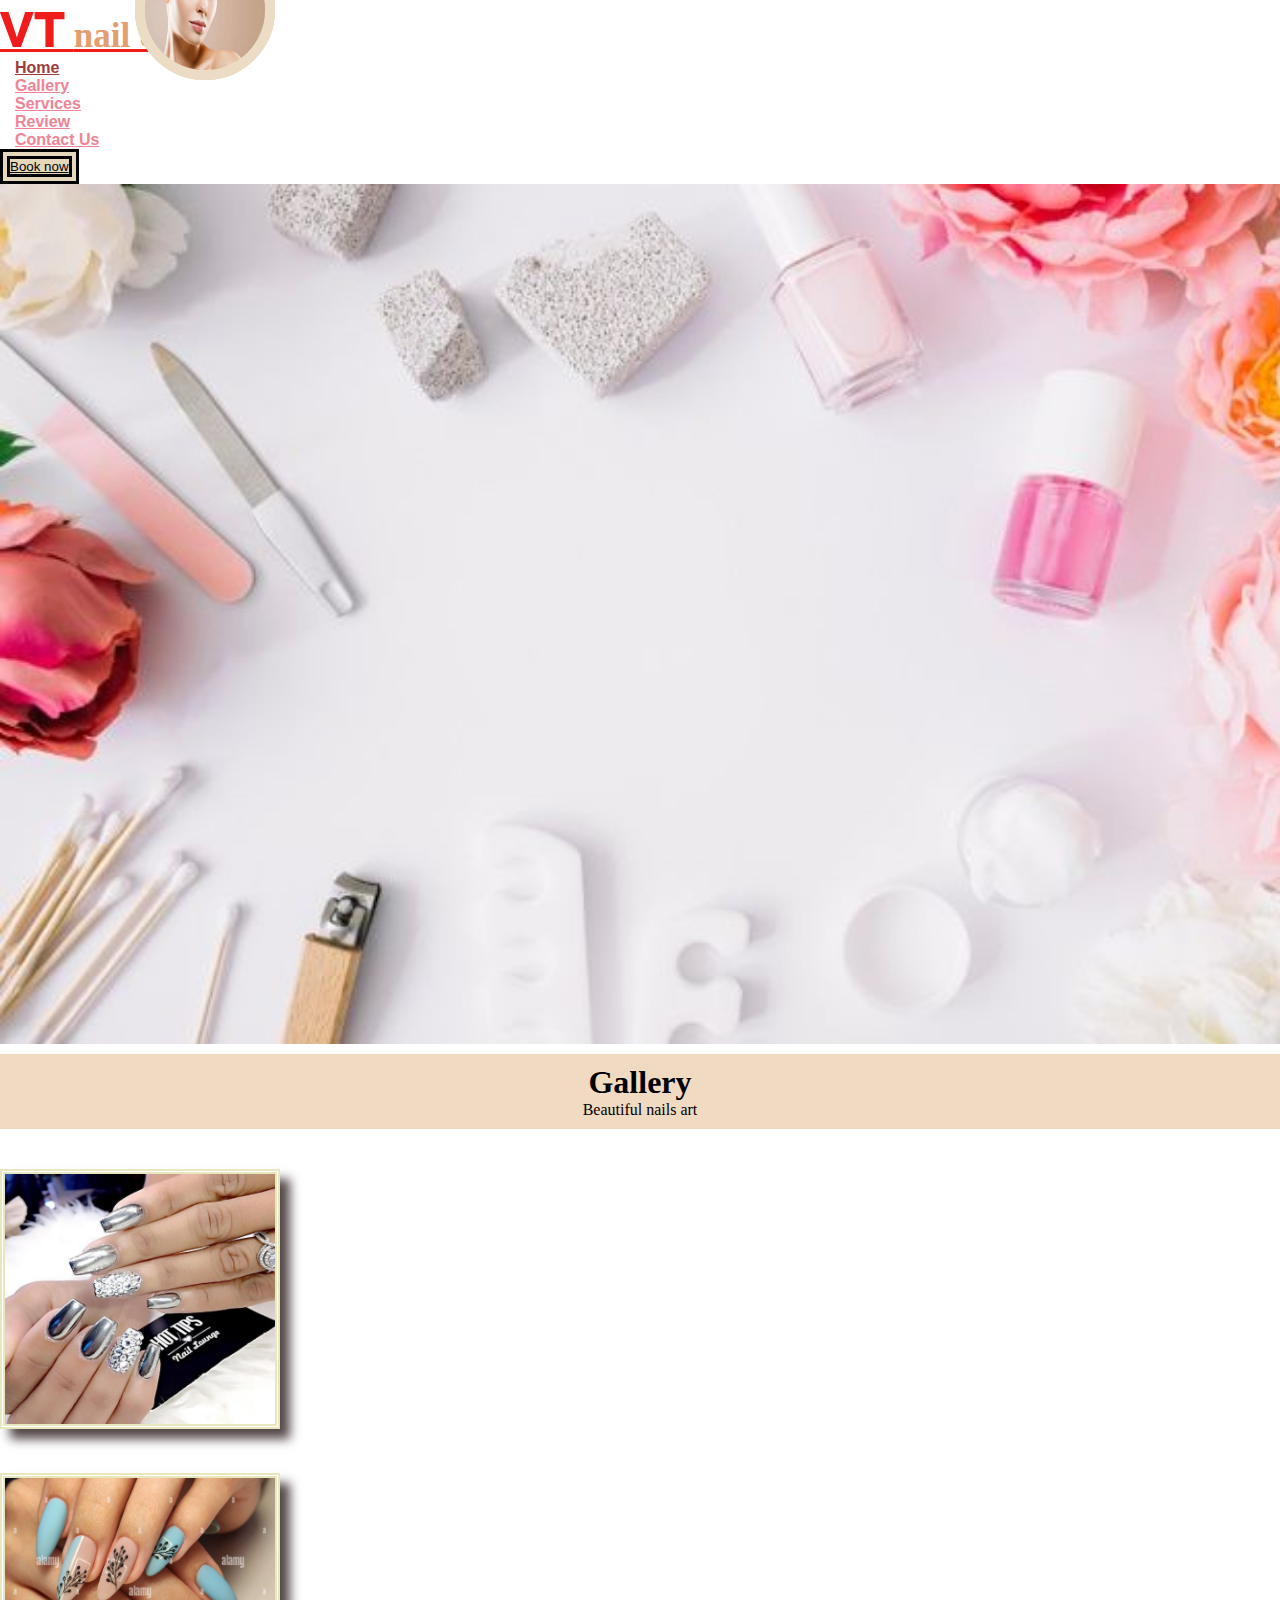
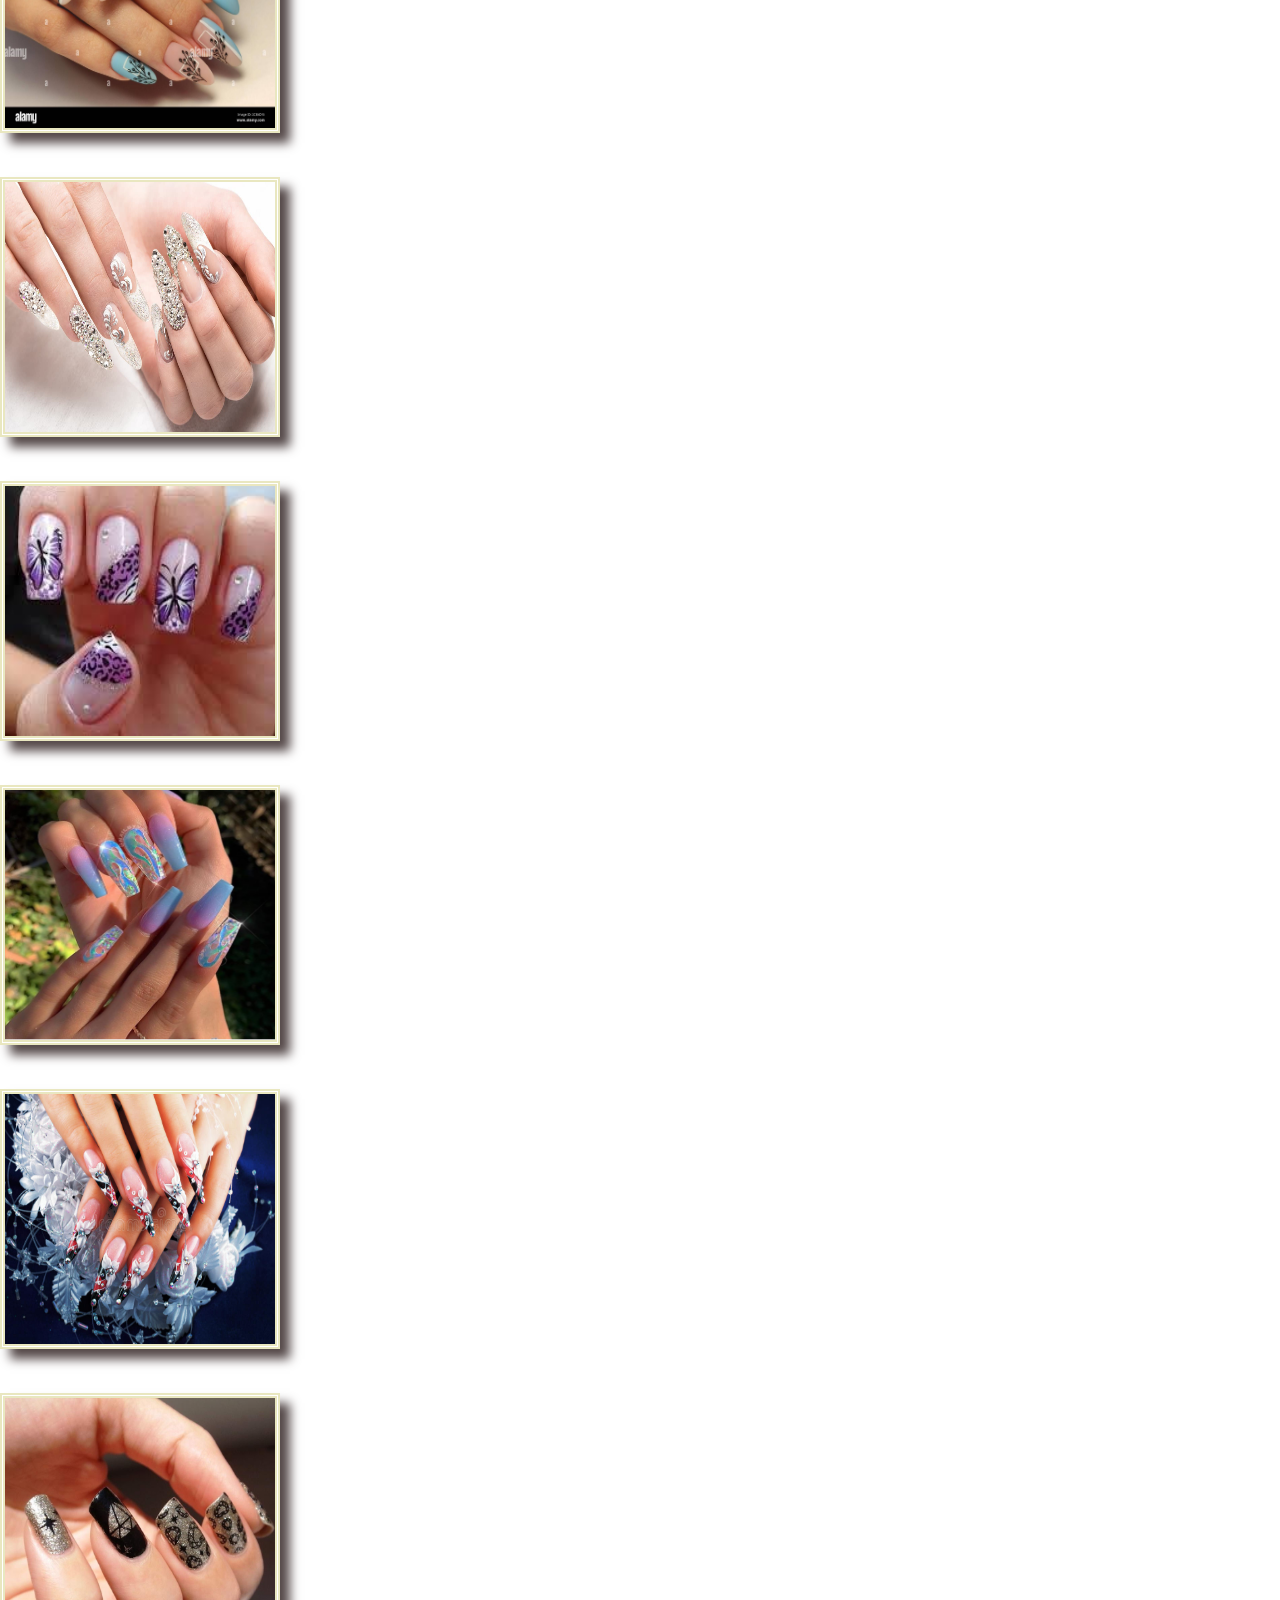
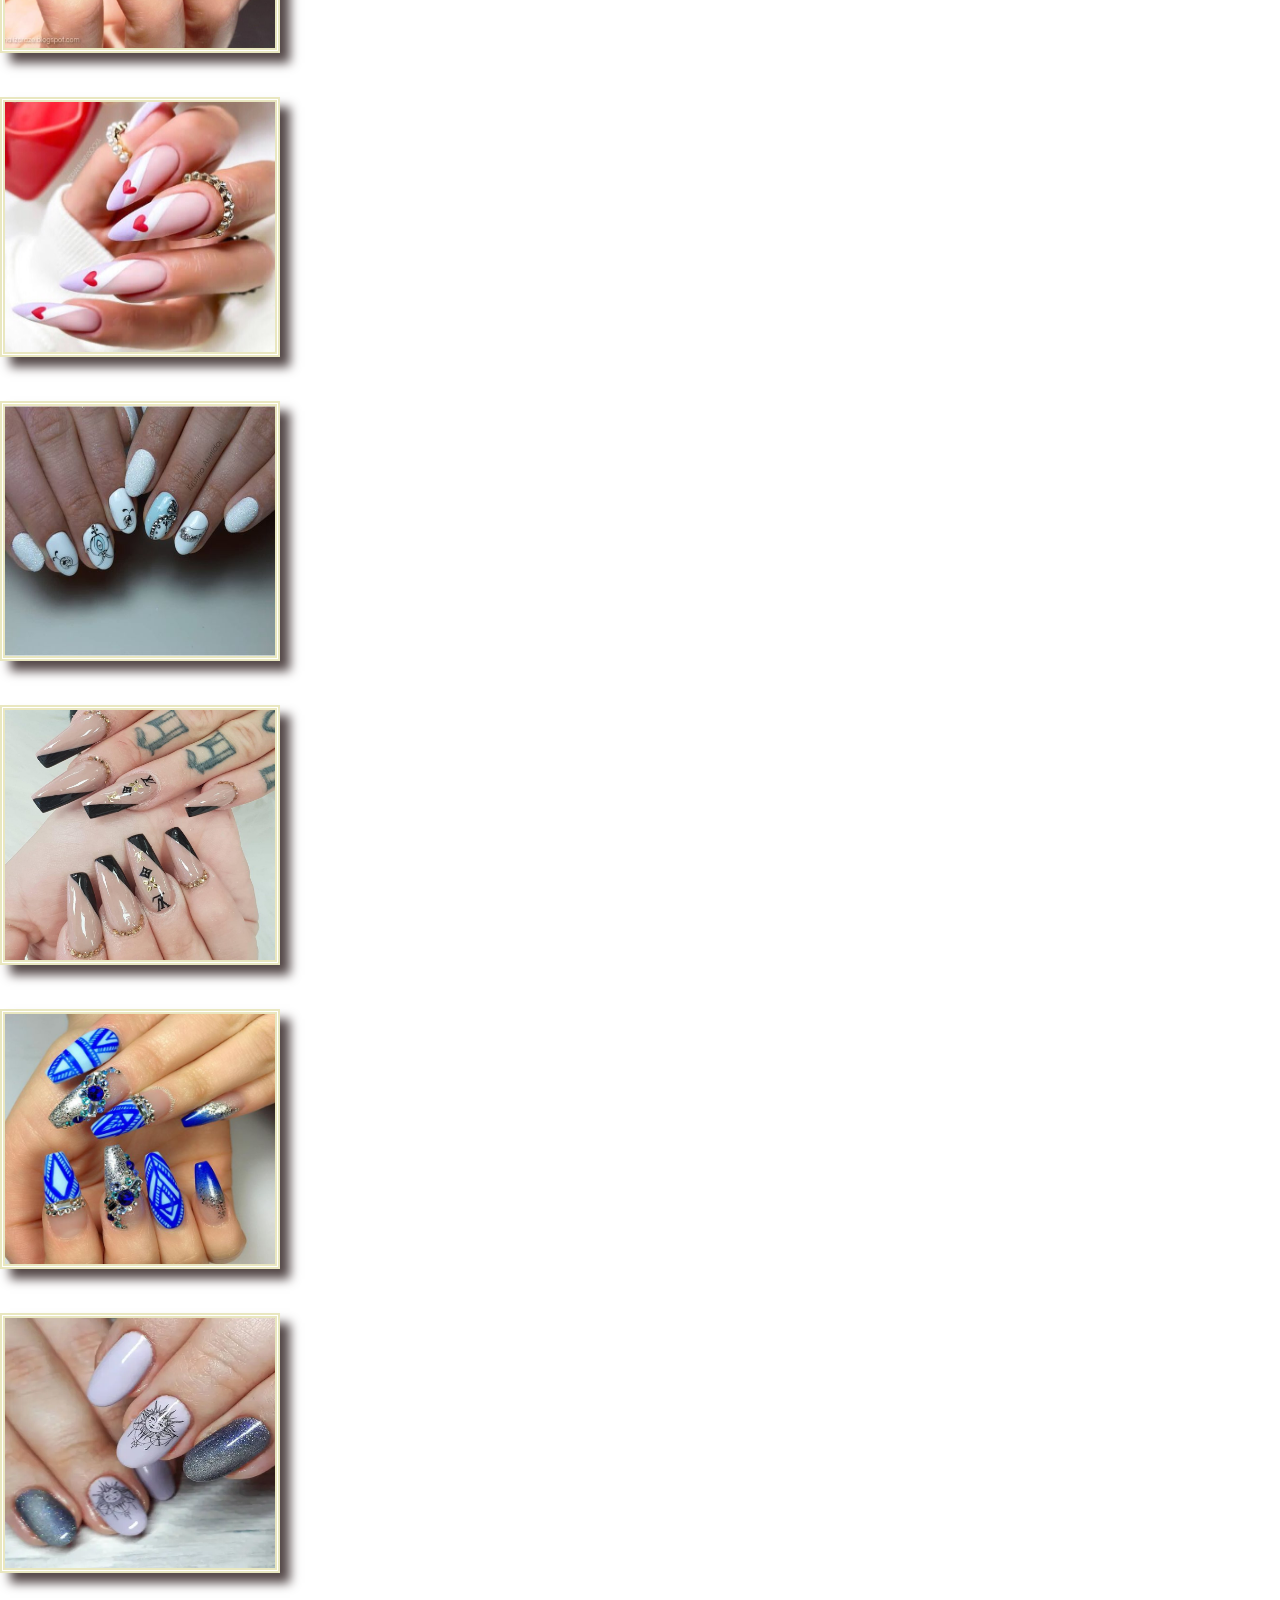
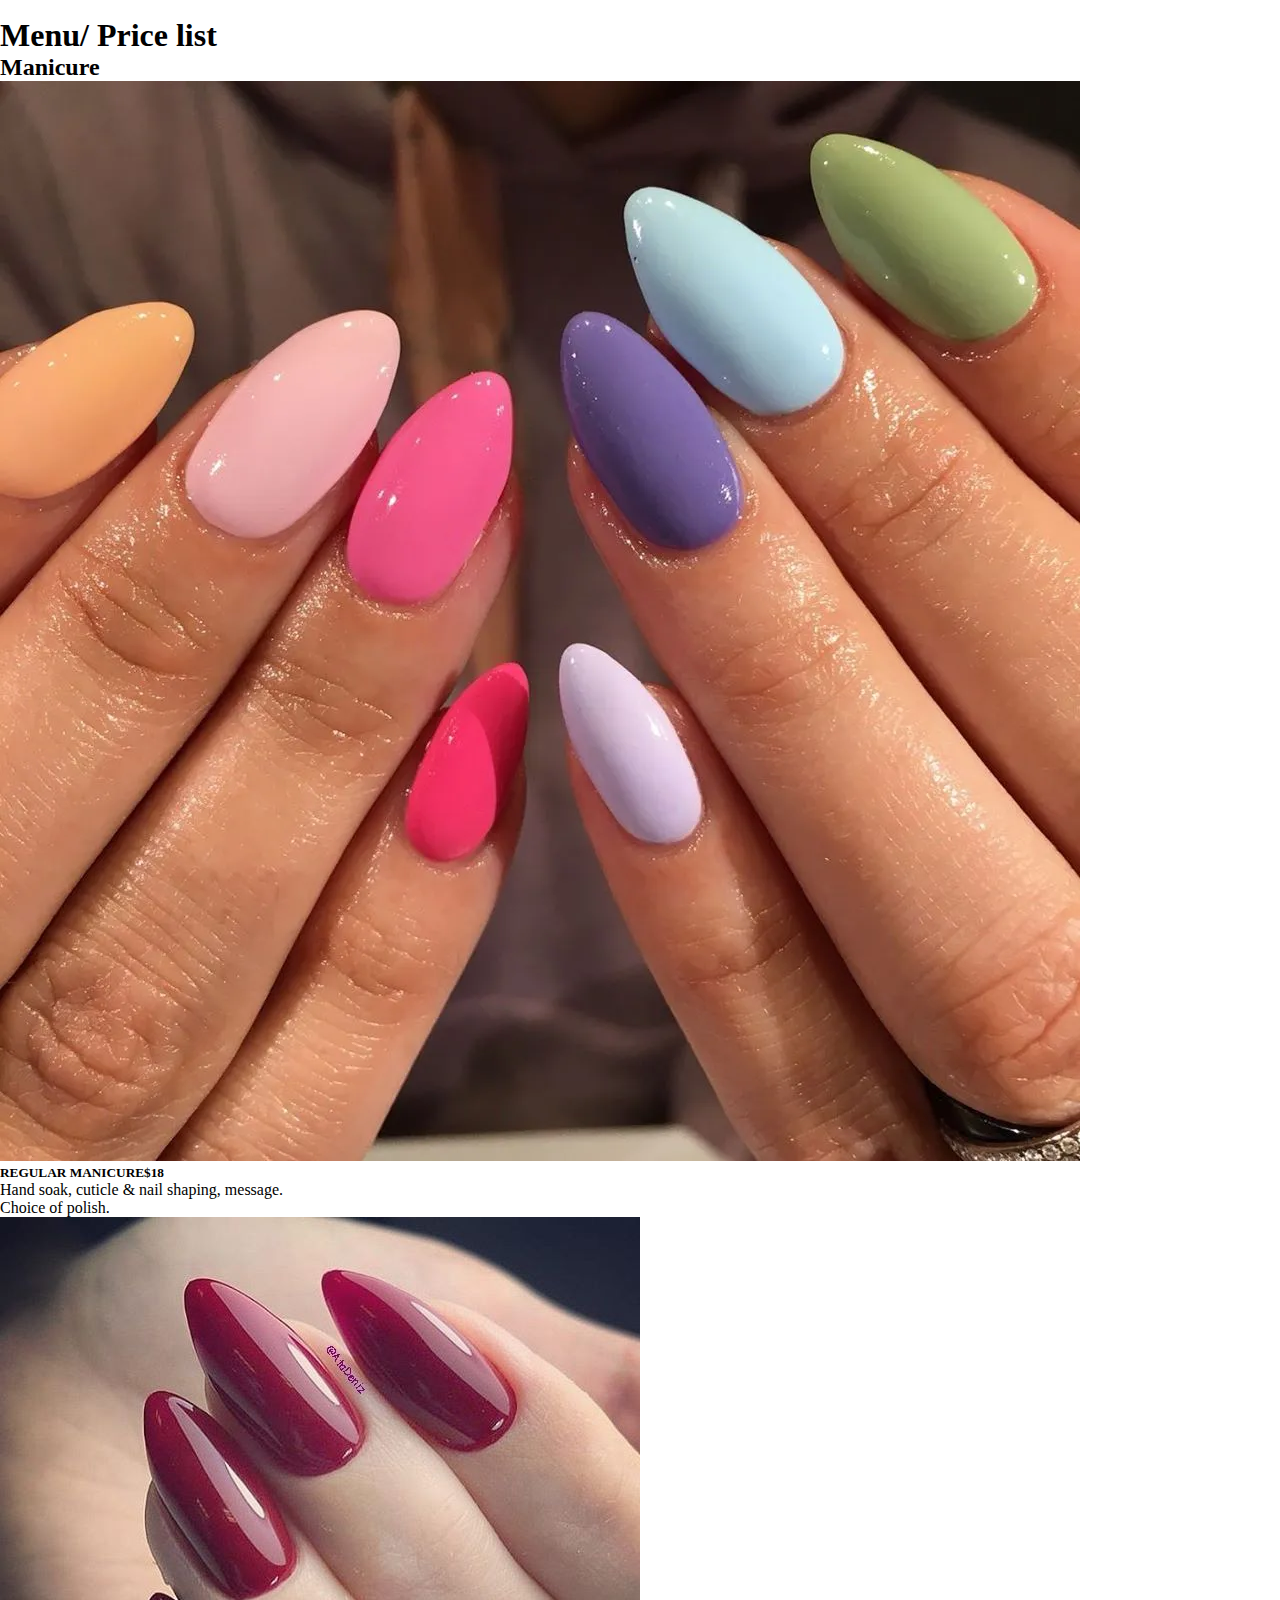
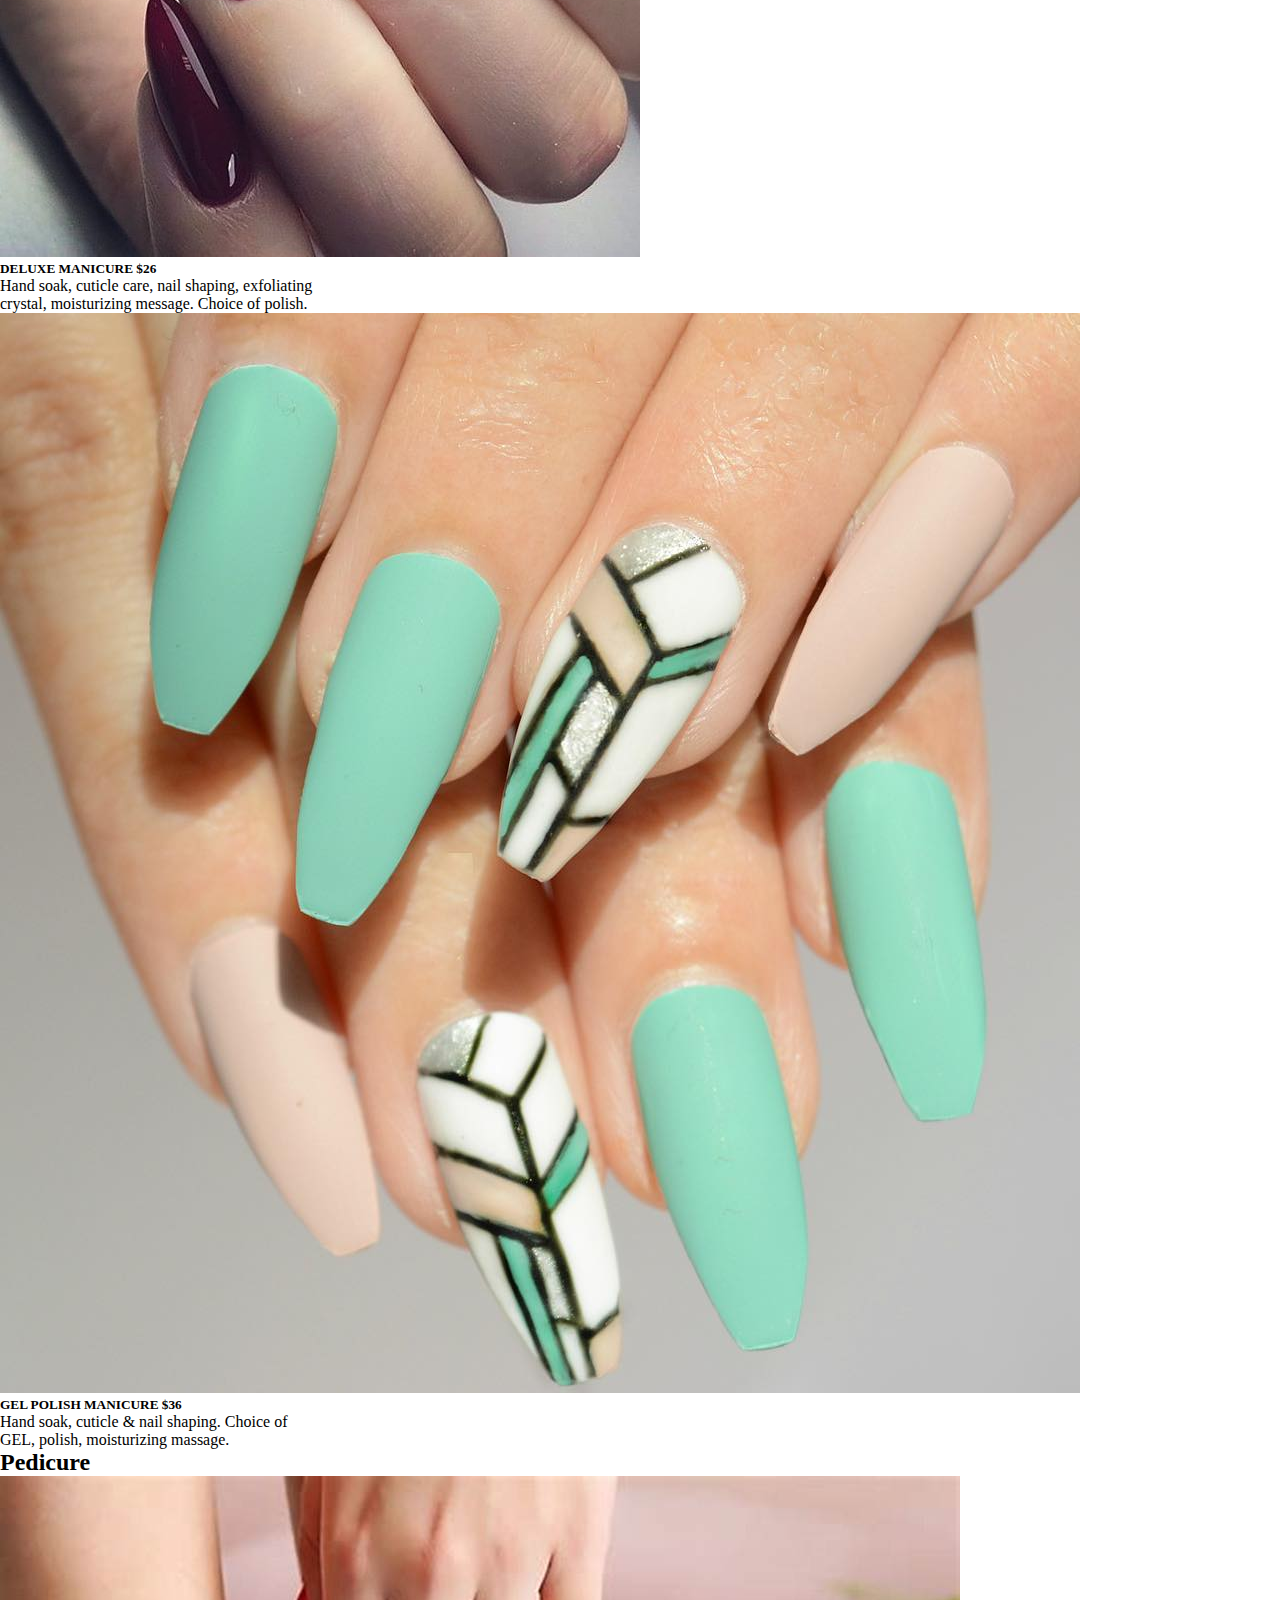
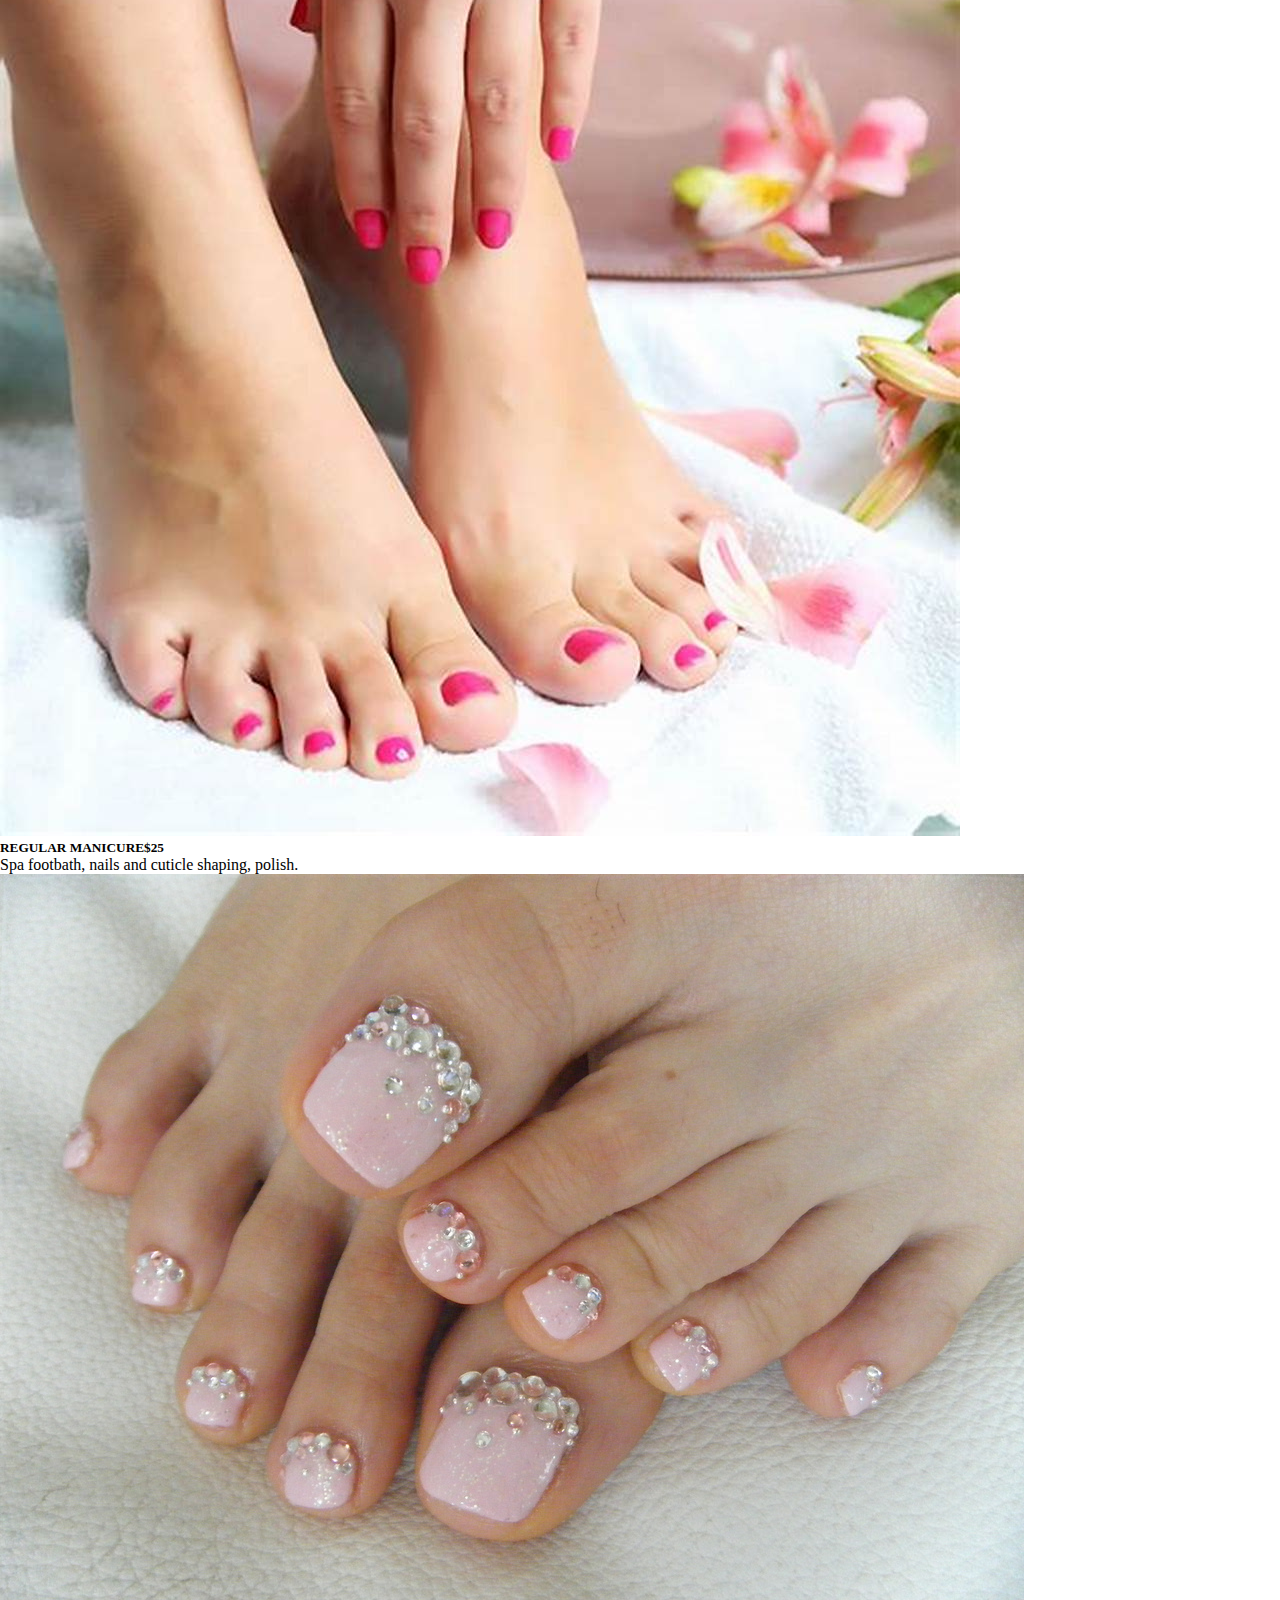
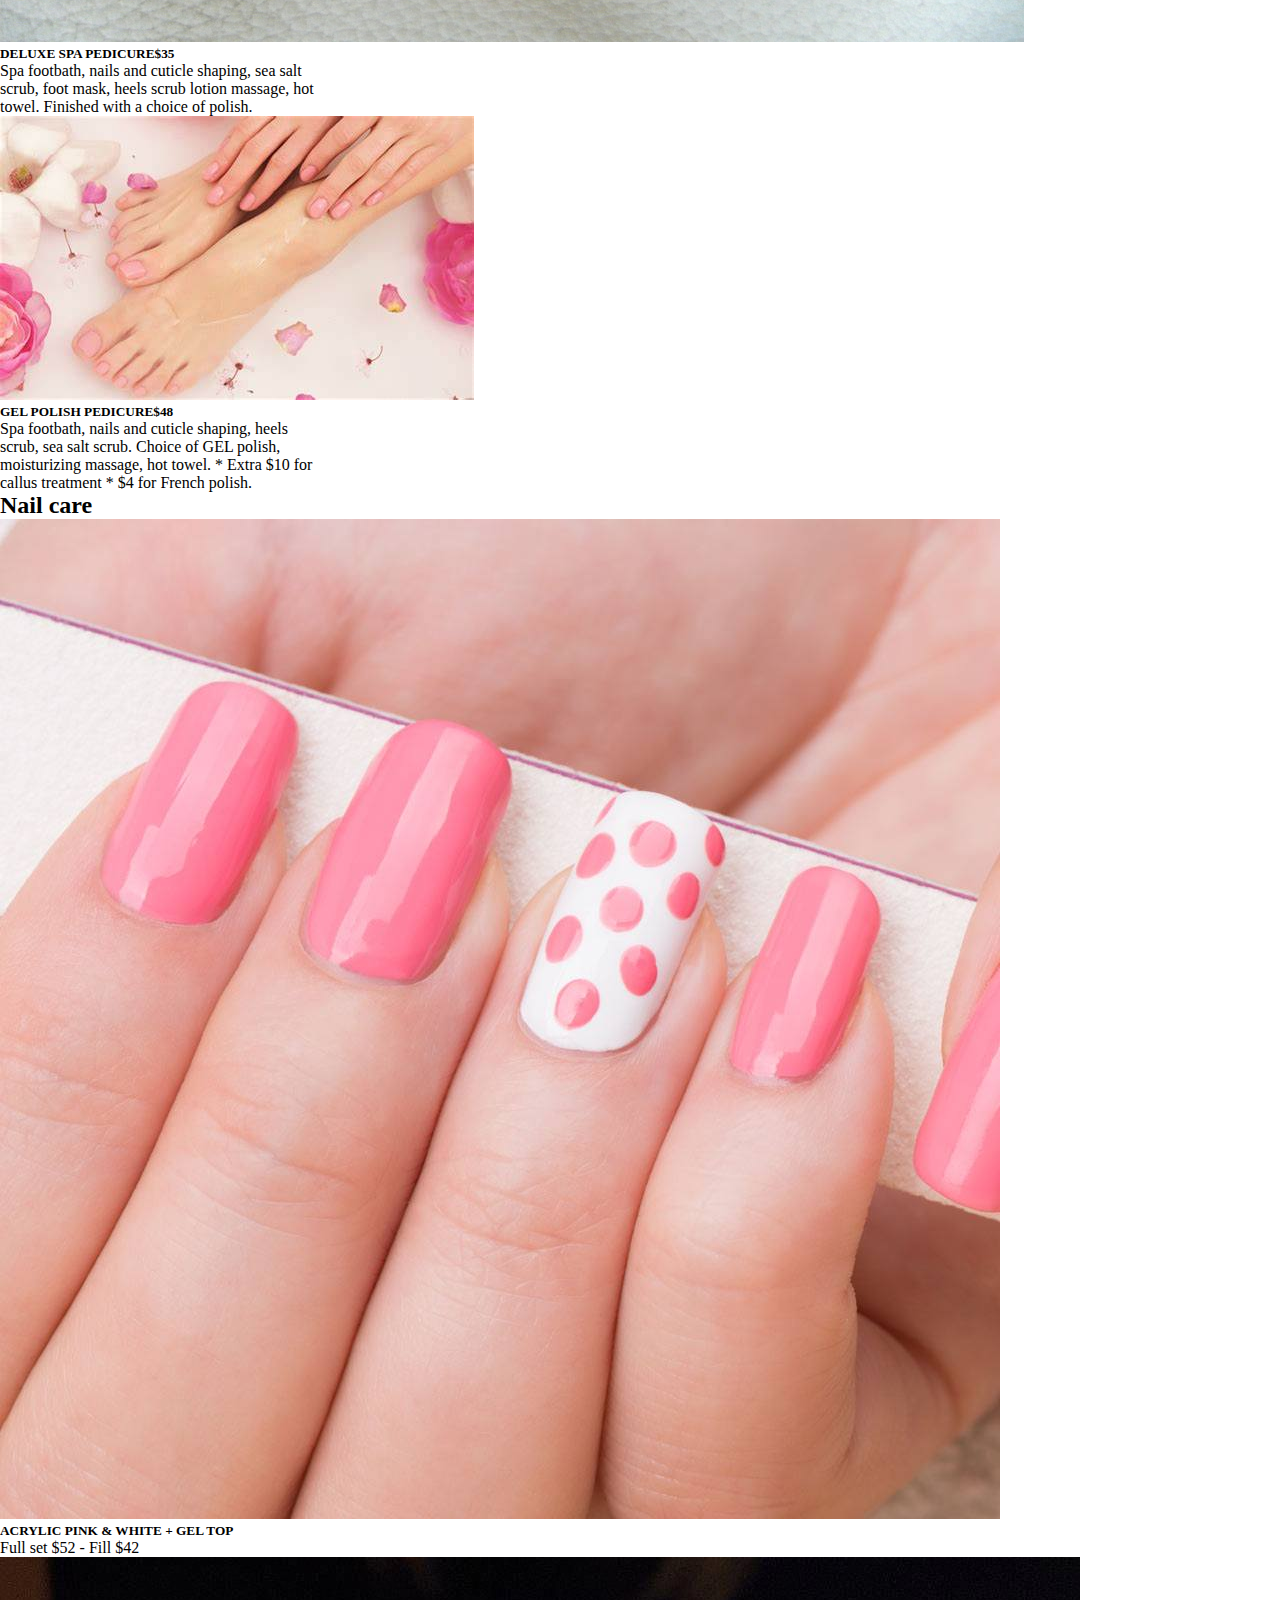
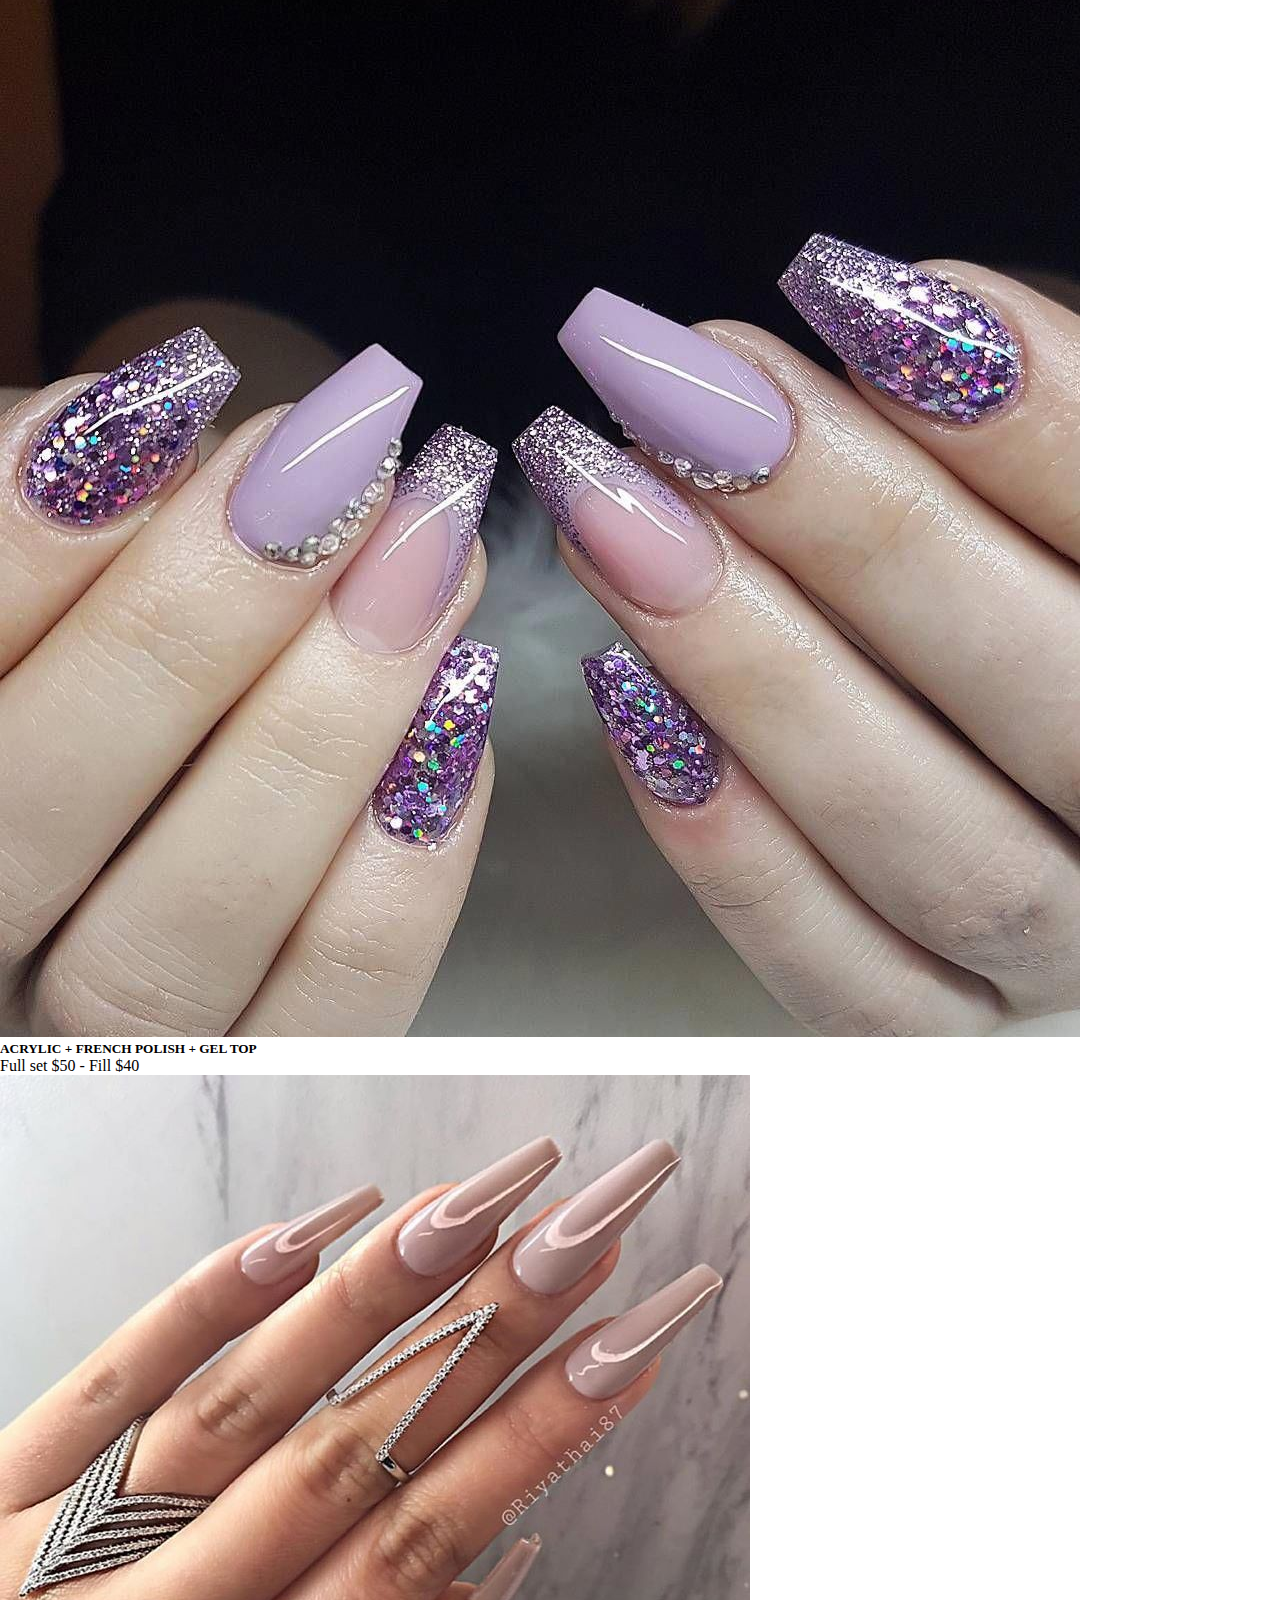
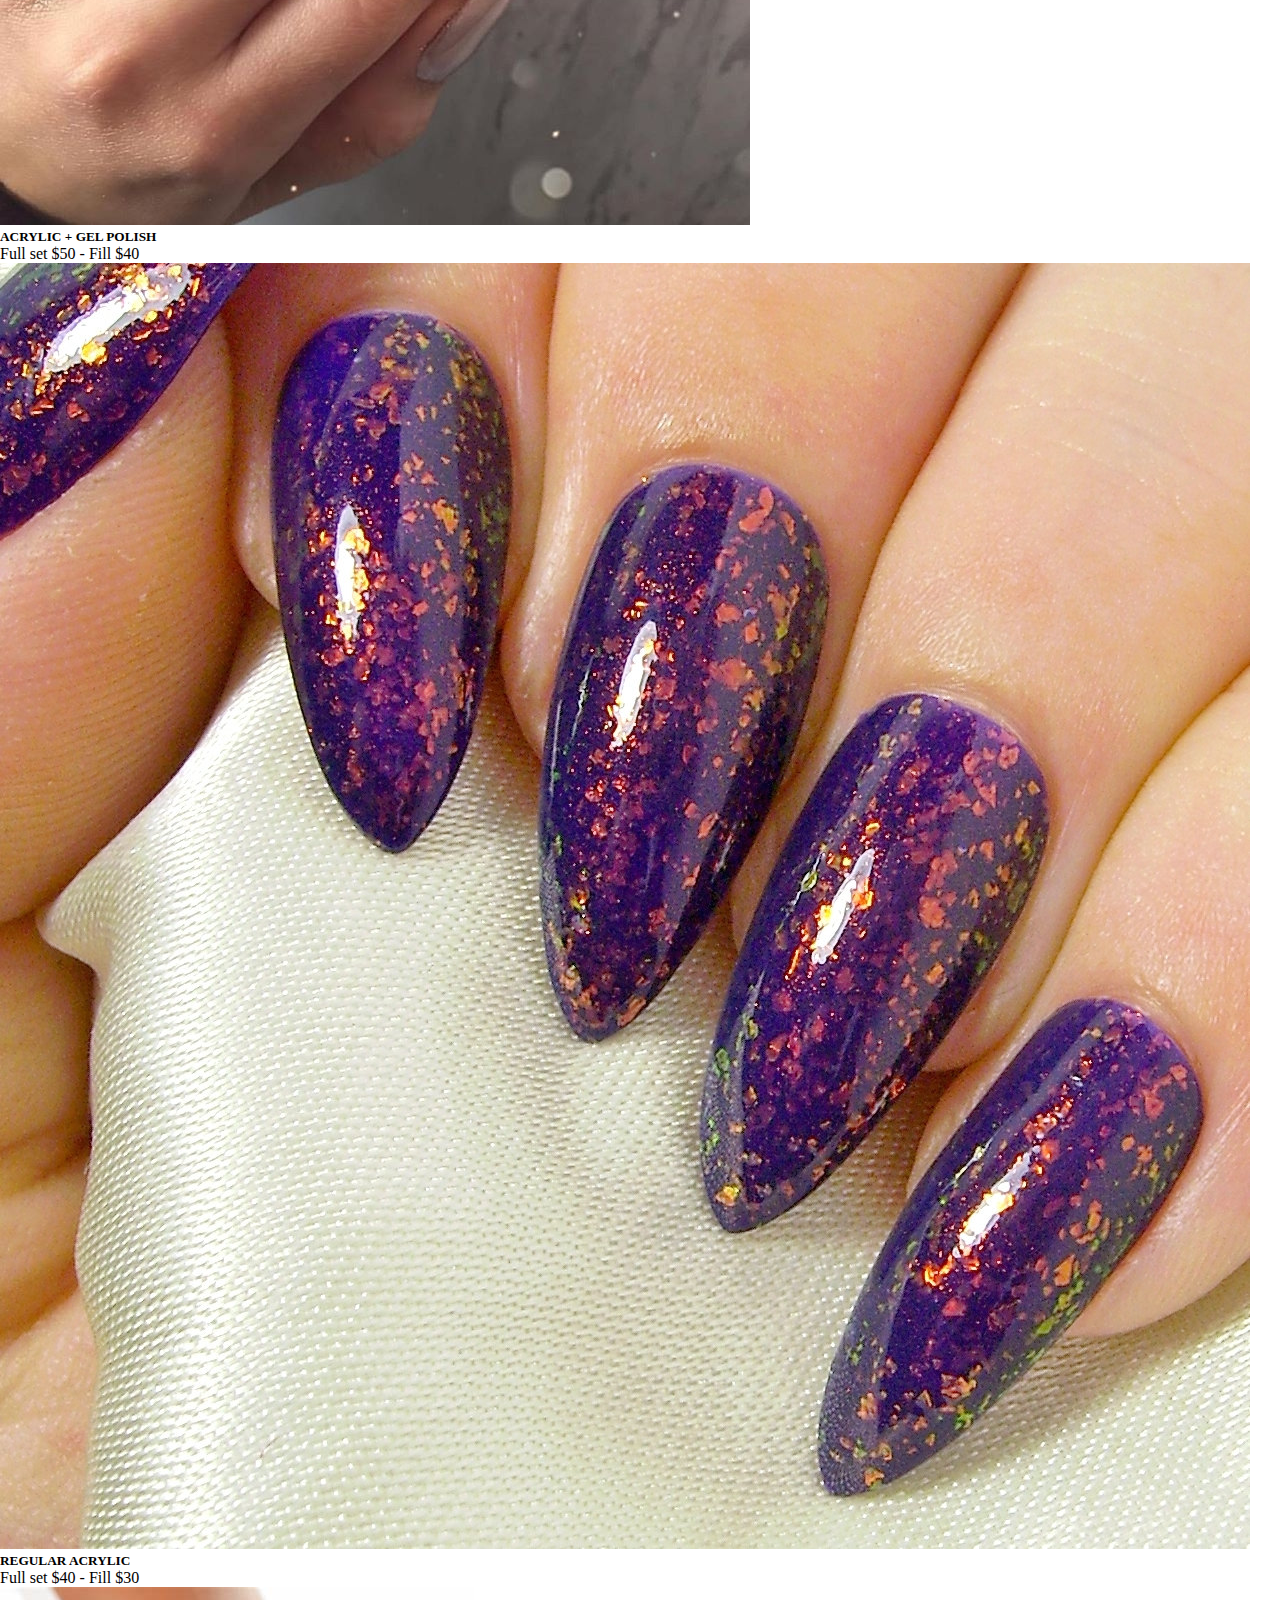
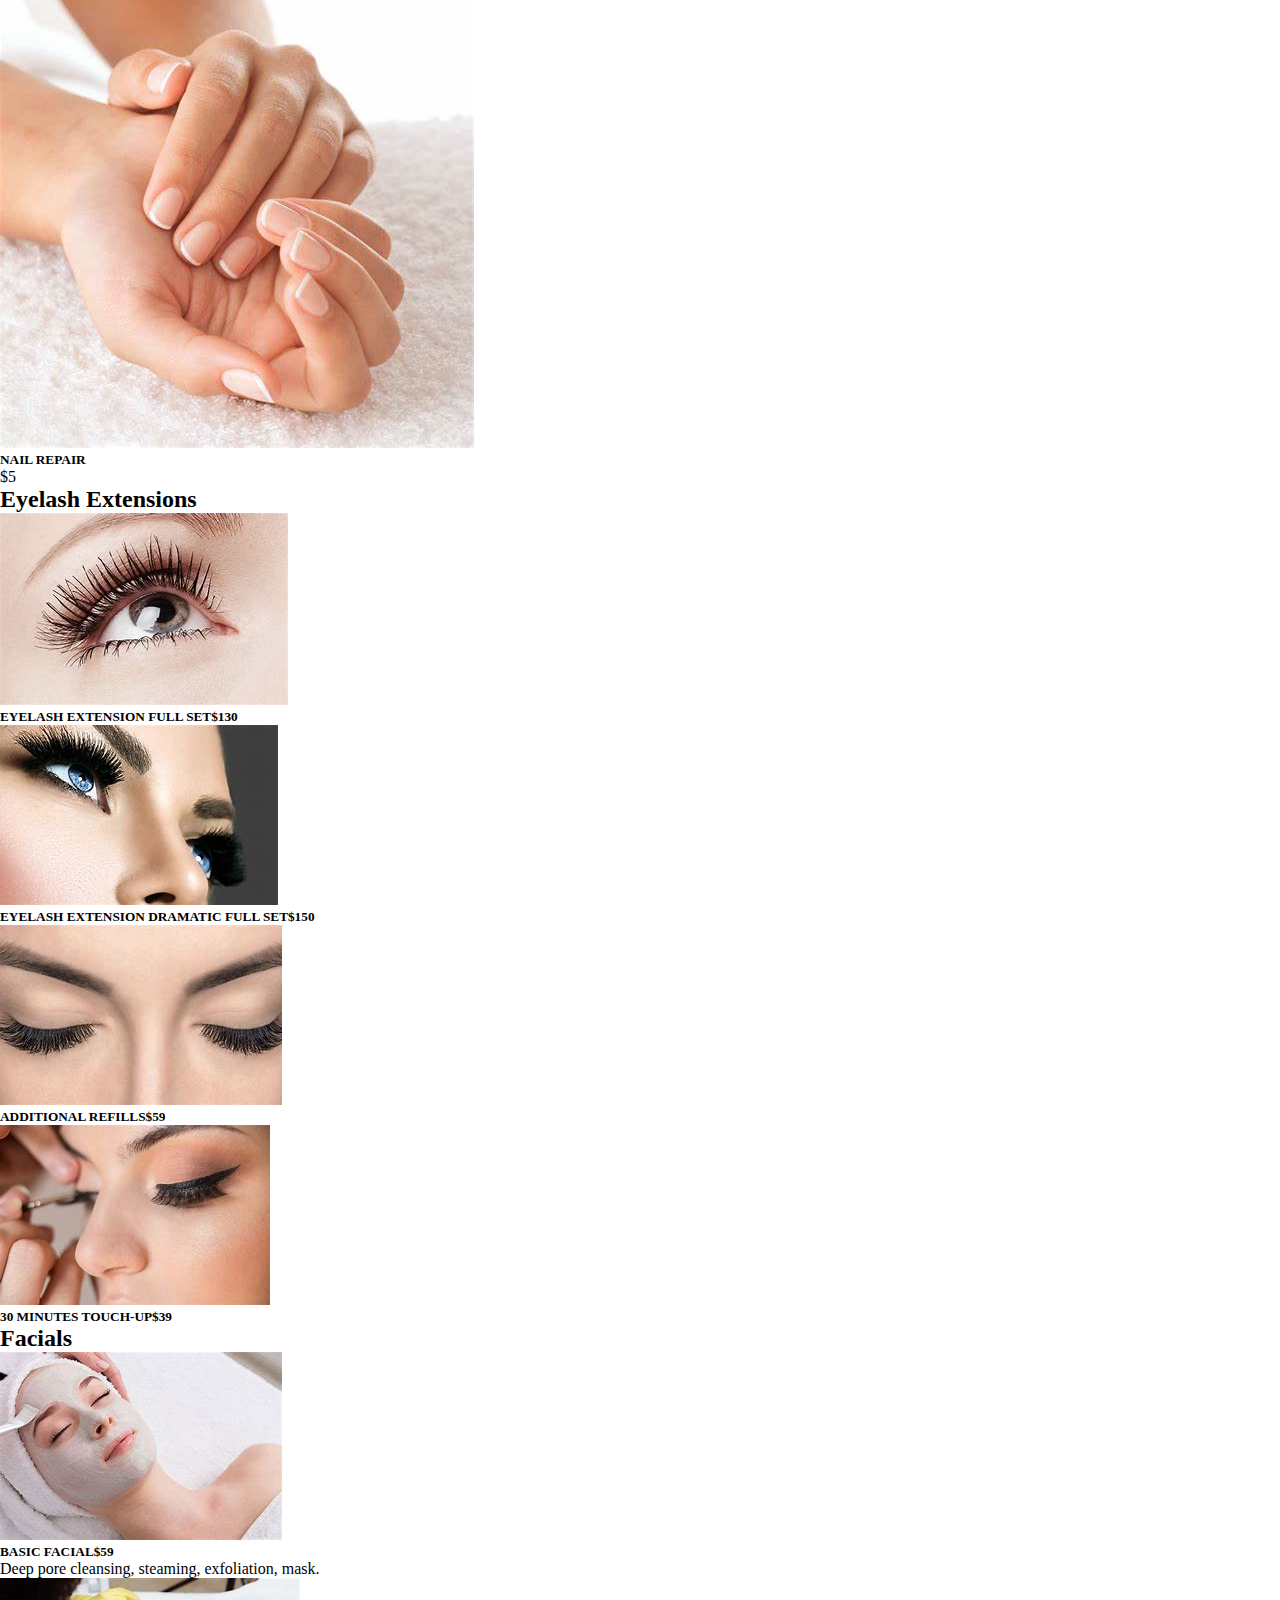
==== index.html @ 2ccd384d "Basic nail&lash webpage" ====
<!DOCTYPE html>
<html lang="en">
<head>
    <meta charset="UTF-8">
    <meta http-equiv="X-UA-Compatible" content="IE=edge">
    <meta name="viewport" content="width=device-width, initial-scale=1.0">
    <!-- CSS only -->
    <link rel="preconnect" href="https://fonts.googleapis.com">
    <link rel="preconnect" href="https://fonts.gstatic.com" crossorigin>
    <link href="https://fonts.googleapis.com/css2?family=Raleway&display=swap" rel="stylesheet">
    <link href="https://cdn.jsdelivr.net/npm/bootstrap@5.1.3/dist/css/bootstrap.min.css" rel="stylesheet" integrity="sha384-1BmE4kWBq78iYhFldvKuhfTAU6auU8tT94WrHftjDbrCEXSU1oBoqyl2QvZ6jIW3" crossorigin="anonymous">
    <link rel="stylesheet" href="/style/style.css">
    <link href="https://cdn.usebootstrap.com/bootstrap/4.1.3/css/bootstrap.min.css" rel="stylesheet">
    <link rel="stylesheet" href="https://cdnjs.cloudflare.com/ajax/libs/font-awesome/6.1.1/css/all.min.css">
    <link rel="preconnect" href="https://fonts.googleapis.com">
    <link rel="preconnect" href="https://fonts.gstatic.com" crossorigin>
    <link href="https://fonts.googleapis.com/css2?family=Raleway&display=swap" rel="stylesheet">
    <title>VT nail & lash</title>
</head>
<body>
    <header>
        <nav class="navbar navbar-expand-lg navbar-light">
            <a href="#" class="navbar-brand ml-3"><span class="brand">VT</span> <span style="color: rgb(228, 157, 110);">nail & lash</span></a>
            <button class="navbar-toggler" type="button" data-toggle="collapse" data-target="#navbarMenu" 
            aria-controls="navbarMenu" aria-expanded="false" aria-label="Toggle Navigation">
            <span class="navbar-toggler-icon"></span>
            </button>

        <div class="collapse navbar-collapse"></div>
        <div class="collapse navbar-collapse" id="navbarMenu">
            <ul class="navbar-nav mr-auto">
                <li class="nav-item active">
                    <a href="#" class="nav-link">Home</a>
                </li>
                <li class="nav-item ">
                    <a href="#gallery" class="nav-link">Gallery</a>
                </li>
                <li class="nav-item ">
                    <a href="#services" class="nav-link">Services</a>
                </li>
                <li class="nav-item ">
                    <a href="#review" class="nav-link">Review</a>
                </li>
                <li class="nav-item ">
                    <a href="#contact" class="nav-link">Contact Us</a>
                </li>
            </ul>
                <form class="form-inline my-2 my-lg-0">
                    <button class="btn menu-right-btn border" type="submit">
                        <a href="booking.html">
                        Book now
                        </a>
                    </button>
                </form>
        </div>
        </nav>
    </header>
    <main>
        <div class="container-fluid p-0">
            <div class="site-content">
            </div>
        </div>
        <div class="gallery" id="gallery">
            <div class="container">
                <div class="heading">
                <h1>Gallery</h1>
                <p>Beautiful nails art</p>
                </div>
                <div class="row">
                    <div class="col-lg-3 col-md-4 col-sm-6 col-xs-6">
                        <div class="thumbnail">
                        <img src="/img/nail1.jpg">
                        </div>
                    </div>
                    <div class="col-lg-3 col-md-4 col-sm-6 col-xs-6">
                        <div class="thumbnail">
                        <img src="/img/nail2.jpg">
                        </div>
                    </div>
                    <div class="col-lg-3 col-md-4 col-sm-6 col-xs-6">
                        <div class="thumbnail">
                        <img src="/img/nail3.jpg">
                        </div>
                    </div>
                    <div class="col-lg-3 col-md-4 col-sm-6 col-xs-6">
                        <div class="thumbnail">
                        <img src="/img/nail4.jpg">
                        </div>
                    </div>
                    <div class="col-lg-3 col-md-4 col-sm-6 col-xs-6">
                        <div class="thumbnail">
                        <img src="/img/galla1.jpeg">
                        </div>
                    </div>
                    <div class="col-lg-3 col-md-4 col-sm-6 col-xs-6">
                        <div class="thumbnail">
                        <img src="/img/nail6.jpg">
                        </div>
                    </div>
                    <div class="col-lg-3 col-md-4 col-sm-6 col-xs-6">
                        <div class="thumbnail">
                        <img src="/img/nail7.jpg">
                        </div>
                    </div>
                    <div class="col-lg-3 col-md-4 col-sm-6 col-xs-6">
                        <div class="thumbnail">
                        <img src="/img/nail8.jpeg">
                        </div>
                    </div>
                    <div class="col-lg-3 col-md-4 col-sm-6 col-xs-6">
                        <div class="thumbnail">
                        <img src="/img/nail9.jpg">
                        </div>
                    </div>
                    <div class="col-lg-3 col-md-4 col-sm-6 col-xs-6">
                        <div class="thumbnail">
                        <img src="/img/nail10.jpg">
                        </div>
                    </div>
                    <div class="col-lg-3 col-md-4 col-sm-6 col-xs-6">
                        <div class="thumbnail">
                        <img src="/img/nail13.jpg">
                        </div>
                    </div>
                    <div class="col-lg-3 col-md-4 col-sm-6 col-xs-6">
                        <div class="thumbnail">
                        <img src="/img/nail12.jpg">
                        </div>
                    </div>
                </div>
            </div>

        </div>
        <section class="text-center mb-4" id="services">
            <div class="container">
            <h1>Menu/ Price list</h1>
            <h2>Manicure</h2>
            <div class="row">
                <div class="col-lg-4 col-md-12 mb-4">
                    <div class="card" style="width: 20rem">
                        <img class="card-img-top" src="/img/manicure1.webp">
                        <div class="card-body">
                          <h5 class="card-title"> REGULAR MANICURE<span>$18</span></h5> 
                          <p class="card-text">Hand soak, cuticle & nail shaping, message. Choice of polish.</p>
                        </div>
                      </div>
                </div>
                <div class="col-lg-4 col-md-12 mb-4">
                    <div class="card" style="width: 20rem">
                        <img class="card-img-top" src="/img/manicure2.jpg">
                        <div class="card-body">
                          <h5 class="card-title">DELUXE MANICURE <span>$26</span></h5>
                          <p class="card-text"> Hand soak, cuticle care, nail shaping, exfoliating crystal, moisturizing message. Choice of polish.</p>
                        </div>
                      </div>
                </div>
                <div class="col-lg-4 col-md-12 mb-4">
                    <div class="card" style="width: 20rem">
                        <img class="card-img-top" src="/img/manicure0.jpg">
                        <div class="card-body">
                          <h5 class="card-title">GEL POLISH MANICURE <span>$36</span></h5>
                          <p class="card-text"> Hand soak, cuticle & nail shaping. Choice of GEL, polish, moisturizing massage.</p>
                        </div>
                      </div>
                </div>
            </div>
            <h2>Pedicure</h2>
            <div class="row">
                <div class="col-lg-4 col-md-12 mb-4">
                    <div class="card" style="width: 20rem">
                        <img class="card-img-top" src="/img/pedi4.jpg">
                        <div class="card-body">
                          <h5 class="card-title"> REGULAR MANICURE<span>$25</span></h5> 
                          <p class="card-text">Spa footbath, nails and cuticle shaping, polish.</p>
                        </div>
                      </div>
                </div>
                <div class="col-lg-4 col-md-12 mb-4">
                    <div class="card" style="width: 20rem">
                        <img class="card-img-top" src="/img/pedi2.jpg">
                        <div class="card-body">
                          <h5 class="card-title">DELUXE SPA PEDICURE<span>$35</span></h5>
                          <p class="card-text">Spa footbath, nails and cuticle shaping, sea salt scrub, foot mask,
                               heels scrub lotion massage, hot towel. Finished with a choice of polish.</p>
                        </div>
                      </div>
                </div>
                <div class="col-lg-4 col-md-12 mb-4">
                    <div class="card" style="width: 20rem">
                        <img class="card-img-top" src="/img/pedi3.jpg">
                        <div class="card-body">
                          <h5 class="card-title">GEL POLISH PEDICURE<span>$48</span></h5>
                          <p class="card-text">Spa footbath, nails and cuticle shaping, heels scrub, sea salt scrub. 
                              Choice of GEL polish, moisturizing massage, hot towel.
                            * Extra $10 for callus treatment
                            * $4 for French polish.</p>
                        </div>
                      </div>
                </div>
            </div>
            <h2>Nail care</h2>
            <div class="row">
                <div class="col-lg-4 col-md-12 mb-4">
                    <div class="card" style="width: 20rem">
                        <img class="card-img-top" src="/img/p&w.jpg">
                        <div class="card-body">
                          <h5 class="card-title">ACRYLIC PINK & WHITE + GEL TOP</h5> 
                          <p class="card-text">Full set $52  -  Fill $42</p>
                        </div>
                      </div>
                </div>
                <div class="col-lg-4 col-md-12 mb-4">
                    <div class="card" style="width: 20rem">
                        <img class="card-img-top" src="/img/ar1.jpg">
                        <div class="card-body">
                          <h5 class="card-title">ACRYLIC + FRENCH POLISH + GEL TOP</h5>
                          <p class="card-text"> Full set $50  -  Fill $40</p>
                        </div>
                      </div>
                </div>
                <div class="col-lg-4 col-md-12 mb-4">
                    <div class="card" style="width: 20rem">
                        <img class="card-img-top" src="/img/ar2.jpg">
                        <div class="card-body">
                          <h5 class="card-title">ACRYLIC + GEL POLISH</h5>
                          <p class="card-text">Full set $50  -  Fill $40</p>
                        </div>
                      </div>
                </div>
                <div class="col-lg-4 col-md-12 mb-4">
                    <div class="card" style="width: 20rem">
                        <img class="card-img-top" src="/img/ar3.jpg">
                        <div class="card-body">
                          <h5 class="card-title">REGULAR ACRYLIC</h5>
                          <p class="card-text">Full set $40  -  Fill $30</p>
                        </div>
                      </div>
                </div>
                <div class="col-lg-4 col-md-12 mb-4">
                    <div class="card" style="width: 20rem">
                        <img class="card-img-top" src="/img/repair.jpg">
                        <div class="card-body">
                          <h5 class="card-title">NAIL REPAIR</h5>
                          <p class="card-text">$5</p>
                        </div>
                      </div>
                </div>
            </div>
            <h2>Eyelash Extensions</h2>
            <div class="row">
                <div class="col-lg-4 col-md-12 mb-4">
                    <div class="card" style="width: 20rem">
                        <img class="card-img-top" src="/img/eye1.jpg">
                        <div class="card-body">
                          <h5 class="card-title">EYELASH EXTENSION FULL SET<span>$130</span></h5> 
                        </div>
                      </div>
                </div>
                <div class="col-lg-4 col-md-12 mb-4">
                    <div class="card" style="width: 20rem">
                        <img class="card-img-top" src="/img/extend.jpg">
                        <div class="card-body">
                          <h5 class="card-title">EYELASH EXTENSION DRAMATIC FULL SET<span>$150</span></h5>
                        </div>
                      </div>
                </div>
                <div class="col-lg-4 col-md-12 mb-4">
                    <div class="card" style="width: 20rem">
                        <img class="card-img-top" src="/img/refill.jpg">
                        <div class="card-body">
                          <h5 class="card-title">ADDITIONAL REFILLS<span>$59</span></h5>
                        </div>
                      </div>
                </div>
                <div class="col-lg-4 col-md-12 mb-4">
                    <div class="card" style="width: 20rem">
                        <img class="card-img-top" src="/img/touch.jpg">
                        <div class="card-body">
                          <h5 class="card-title">30 MINUTES TOUCH-UP<span>$39</span></h5>
                        </div>
                      </div>
                </div>
            </div>
            <h2>Facials</h2>
            <div class="row">
                <div class="col-lg-4 col-md-12 mb-4">
                    <div class="card" style="width: 20rem">
                        <img class="card-img-top" src="/img/facial1.jpg">
                        <div class="card-body">
                          <h5 class="card-title">BASIC FACIAL<span>$59</span></h5> 
                          <p class="card-text">Deep pore cleansing, steaming, exfoliation, mask. </p>
                        </div>
                      </div>
                </div>
                <div class="col-lg-4 col-md-12 mb-4">
                    <div class="card" style="width: 20rem">
                        <img class="card-img-top" src="/img/acne.jpg">
                        <div class="card-body">
                          <h5 class="card-title">ACNE CLEANSING <span>$69</span></h5>
                          <p class="card-text">Special acne cleansing treatment to reduce redness, inflammation, and rebalance skin.</p>
                        </div>
                      </div>
                </div>
                <div class="col-lg-4 col-md-12 mb-4">
                    <div class="card" style="width: 20rem">
                        <img class="card-img-top" src="/img/facial2.jpg">
                        <div class="card-body">
                          <h5 class="card-title">GLYCOLIC ACID FACIAL<span>$99</span></h5>
                          <p class="card-text">Special acne cleansing treatment to reduce redness, inflamation and rebalance skin.</p>
                        </div>
                      </div>
                </div>
                <div class="col-lg-4 col-md-12 mb-4">
                    <div class="card" style="width: 20rem">
                        <img class="card-img-top" src="/img/euro.jpg">
                        <div class="card-body">
                          <h5 class="card-title">EUROPEAN FACIAL<span>$69</span></h5>
                          <p class="card-text">Includes deep pore cleansing, steaming, exfoliation, extraction and mask with relaxing face and upper body massage. </p>
                        </div>
                      </div>
                </div>
            </div>
            <h2>Waxing</h2>
            <div class="row">
                <div class="col-md-4">
                    Upper Lip $8
                </div>
                <div class="col-md-4">
                    Eye Brows $15
                </div>
                <div class="col-md-4">
                    Chin $12
                </div>
            </div>
            <div class="row">
                <div class="col-md-4">
                    Full face $40
                </div>
                <div class="col-md-4">
                    Full arms $45
                </div>
                <div class="col-md-4">
                    Full legs $55
                </div>
            </div>
            <div class="row">
                <div class="col-md-4">
                    Bikini $35
                </div>
                <div class="col-md-4">
                    Brazilian $55
                </div>
                <div class="col-md-4">
                    Full back $45
                </div>
            </div>
            <div class="row">
                <div class="col-md-4">
                    Nose $15
                </div>
            </div>
        </div>
        </section>
        <section class="review" id="review">
            <div class="container">
                <h1>Review</h1>
                <div class="row">
                    <div class="col-md-4">
                        <div class="profile">
                            <img src="/img/face1.jpg" class="customer">
                            <blockquote>If the sentence is the essential soul to express oneself in their own way, then the paragraph is the virtual body of it.
                                 The Text Generator istelligm text incorporateoughts. This smart tool is a virtual friend of yours that can talk to you in multidimensional thinking.
                                 It will provide you with thoughts, concepts,of t topics thatour br.</blockquote>
                            <h3>Anna</h3>
                        </div>
                    </div>
                    <div class="col-md-4">
                        <div class="profile">
                            <img src="/img/face2.webp" class="customer">
                            <blockquote>Our speech generator is based on the most intelligent, smart, and advanced algorithm that formulates unique and unfathomably clear, structured, and meaningful sentences that you can possibly imagine. 
                                Its high-tech artificial intelligence allows it to generate texts words that are original and human-like, and subtle.</blockquote>
                            <h3>Liz</h3>
                        </div>
                    </div>
                    <div class="col-md-4">
                        <div class="profile">
                            <img src="/img/face3.jpg" class="customer">
                            <blockquote>The random topic that this Paragraph Generator generates will help you circumvent writer’s block, think from a different attribute, 
                                and assist you in formulating oph Generatorphph Generator gs wi generates wi ph Generator generates wienerates wirigiph Generator generates winal ideas.</blockquote>
                            <h3>Teresa</h3>
                        </div>
                    </div>
                </div>
            </div>
        </section>
        <section class="contactus" id="contact">
            <div class="container">
                <h2 class="heading-contact">Contact Us</h2>
                <h2 class="heading-2">We'd love to help</h2>
                <div class="row">
                    <div class="col-md-6">
                        <form>
                        <input type="text" name="text"  required="" class="form-control" placeholder="Your name">
                        <br>
                        <input type="email" name="email" required="" class="form-control" placeholder="Your email">
                        <br>
                        <textarea class="form-control" rows="6" required="" placeholder="Message"></textarea>
                        <br>
                        <center>
                        <button class="btn text-dark btn-light">Submit</button>
                        </center>
                        <br>
                        </form>
                    </div>
                    <div class="col-md-1"></div>
                    <div class="col-md-5">
                        <p><i class="fa fa-map-marker"></i>&nbsp;&nbsp; 4027 Rucker Ave, Everett, WA 98201</p>
                        <p><i class="fa fa-phone"></i>&nbsp;&nbsp; (425)-374-3737</p>
                        <p><i class="fa fa-envelope"></i>&nbsp;&nbsp; vtnail_lash@gmail.com</p>
                        <hr>
                        <div class="media">
                            <ul class="list-unstyled">
                                <li><a href="#"><i class="fab fa-facebook-f"></i></a></li>
                                <li><a href="#"><i class="fab fa-instagram"></i></a></li>
                                <li><a href="#"><i class="fab fa-twitter"></i></a></li>
                            </ul>
                        </div>
                    </div>
                </div>
            </div>
        </section>
        <footer class="footer">
            <div class="container">
                <div class="row">
                        <div class="col-6 col-md-6 col-sm-6">
                        <h5>Links</h5>
                        <ul class="list-unstyled">
                            <li><a href="index.html">Home</a></li>
                            <li><a href="#gallery">Gallery</a></li>
                            <li><a href="#services">Services</a></li>
                            <li><a href="#review">Review</a></li>
                        </ul>
                        </div>
                        <div class="col-6 col-md-6 col-sm-6 text-center">
                            <h5>References</h5>
                            <p>
                                https://royalnailsandspa.com/
                                <br>
                                https://www.nailspaelmsford.com/ 
                            </p>
                        </div>
                </div>
            </div>
        </footer>
    </main>

    
    <!-- JavaScript Bundle with Popper -->
    <script  src="https://code.jquery.com/jquery-3.3.1.slim.min.js"></script>
    <script defer src="https://cdnjs.cloudflare.com/ajax/libs/popper.js/1.14.7/umd/popper.min.js"></script>
    <script defer src="https://stackpath.bootstrapcdn.com/bootstrap/4.3.1/js/bootstrap.min.js" ></script>
</body>
</html>
---- style/style.css ----
@import url('https://fonts.googleapis.com/css2?family=Raleway&display=swap');

*{
    margin: 0;
    padding: 0;
}
.navbar-brand{
    font-size: 35px;
    font-weight: 800;
    color: rgb(240, 28, 28) !important;
}
.brand{
    font-size: 50px;
    font-family: 'Raleway', sans-serif ;
}
.nav-link{
    font-size: 16px;
    margin: 15px;
    font-style: bold;
    font-weight: 600;
    color: rgb(240, 131, 149) !important;
    font-family: 'Lucida Sans', 'Lucida Sans Regular', 'Lucida Grande', 'Lucida Sans Unicode', Geneva, Verdana, sans-serif;
}
.nav-link:hover{
    color: pink !important;
}
.active .nav-link{
    color: rgb(161, 59, 59) !important;
}
.menu-right-btn{
    background-color: rgb(229, 216, 186);
    border: 10px double black;
    transition:  all 200ms ease-in;
}
.menu-right-btn:hover{
    color: white;
    background-color: rgb(233, 158, 183); 
}
.btn a{
    color: black;
    background: transparent;
    transition: all .3s ease-in-out;
}
.btn:hover a{
    transform: scale(1.1);
    text-decoration: none;
    color: whitesmoke;
    font-weight: 600;
}
header{
    background-color:  black;
    background:transparent;
}
.site-content{
    background-image: url(../img/background5.jpg);
    background-size: cover;
    height: 860px;
}

.thumbnail img{
    width: 270px;
    height: 250px;
    border: double 5px rgb(233, 231, 192);
    box-shadow: 10px 10px 10px rgb(85, 73, 73);
    transition: .5s;
}
.thumbnail img:hover{
    transform: scale(1.1);
    z-index: 2;
}
.heading{
    padding-top: 10px;
    padding-bottom: 10px;
    margin-top: 10px;
    background: rgb(241, 218, 194);
    text-align: center;
}
.review{
    margin: 50px auto;
    text-align: center;
    padding-bottom: 10px;
    text-transform: uppercase;
}
.col-md-4{
    margin: 40px auto;
}
.profile{
    padding: 70px 10px 10px;
    background-color: #efefef;
}
.review .row{
    margin-top: 30px;
}
.profile img{
    top: -60px;
    position: absolute;
    left: 135px;
    border: 10px solid rgb(236, 219, 197);
}
.customer{
    width: 120px;
    height: 120px;
    border-radius: 50%;
}
blockquote::before{
    content: '"';
    font-size: 50px;
    position: relative;
    color: #ff9800;
    line-height: 20px;
    bottom: -15px;
    right: 5px;
}
blockquote::after{
    content: '"';
    font-size: 50px;
    position: relative;
    color: #ff9800;
    line-height: 10px;
    bottom: -15px;
    left: 5px;
}
.profile:hover{
    box-shadow: 0 0 15px 5px rgba(0,0,0,0.5);
}
.contactus{
    background: rgba(228, 122, 122, 0.2);
    border-radius: 5px;
    border: 1px solid black;

}
.heading-contact{
    text-align: center;
    padding-top: 20px;
}
.heading-2{
    text-align: center;
    margin-bottom: 30px;
}
.ul li a{
    color: rgb(109, 78, 78) !important;
    float: left;
    font-size: 30px;
    margin-left: 20px;
    margin-right: 20px;
}
.footer{
    background:  white;
    margin-top: 5px;
    padding-top: 20px;
}
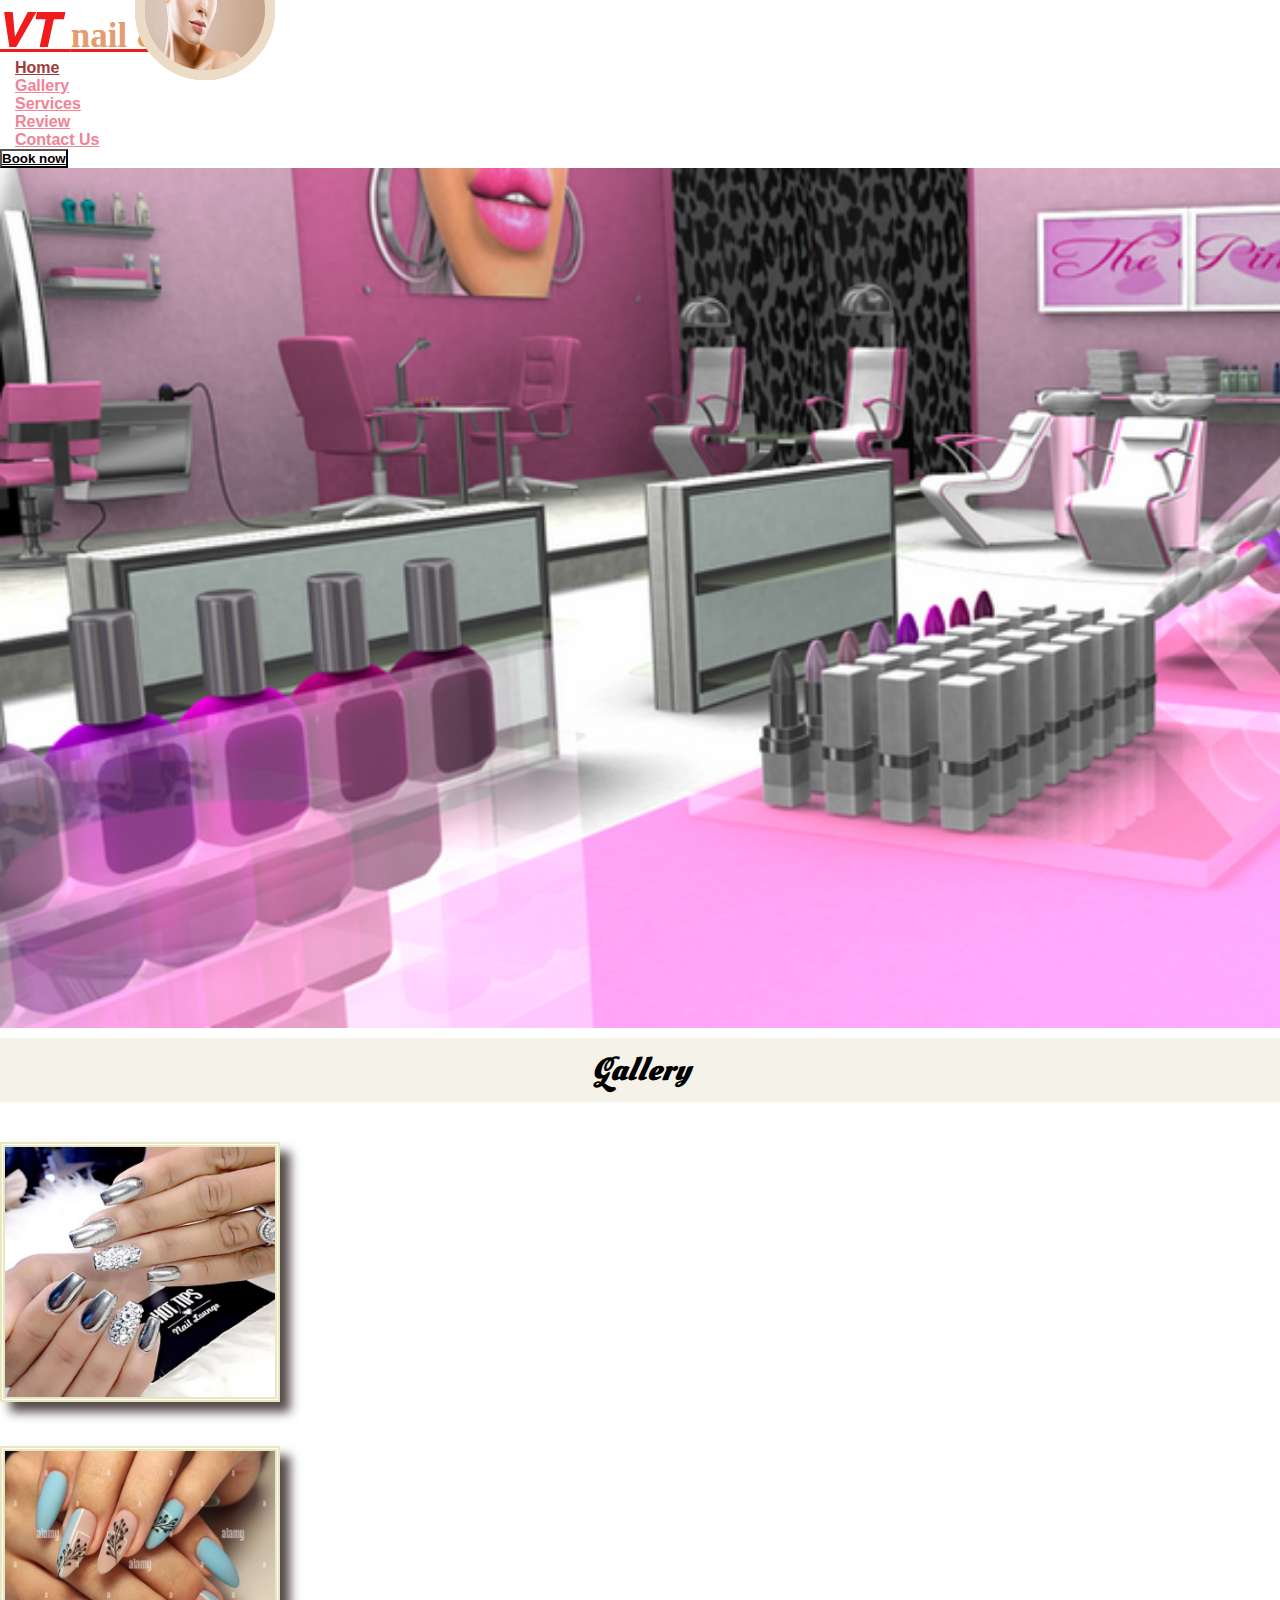
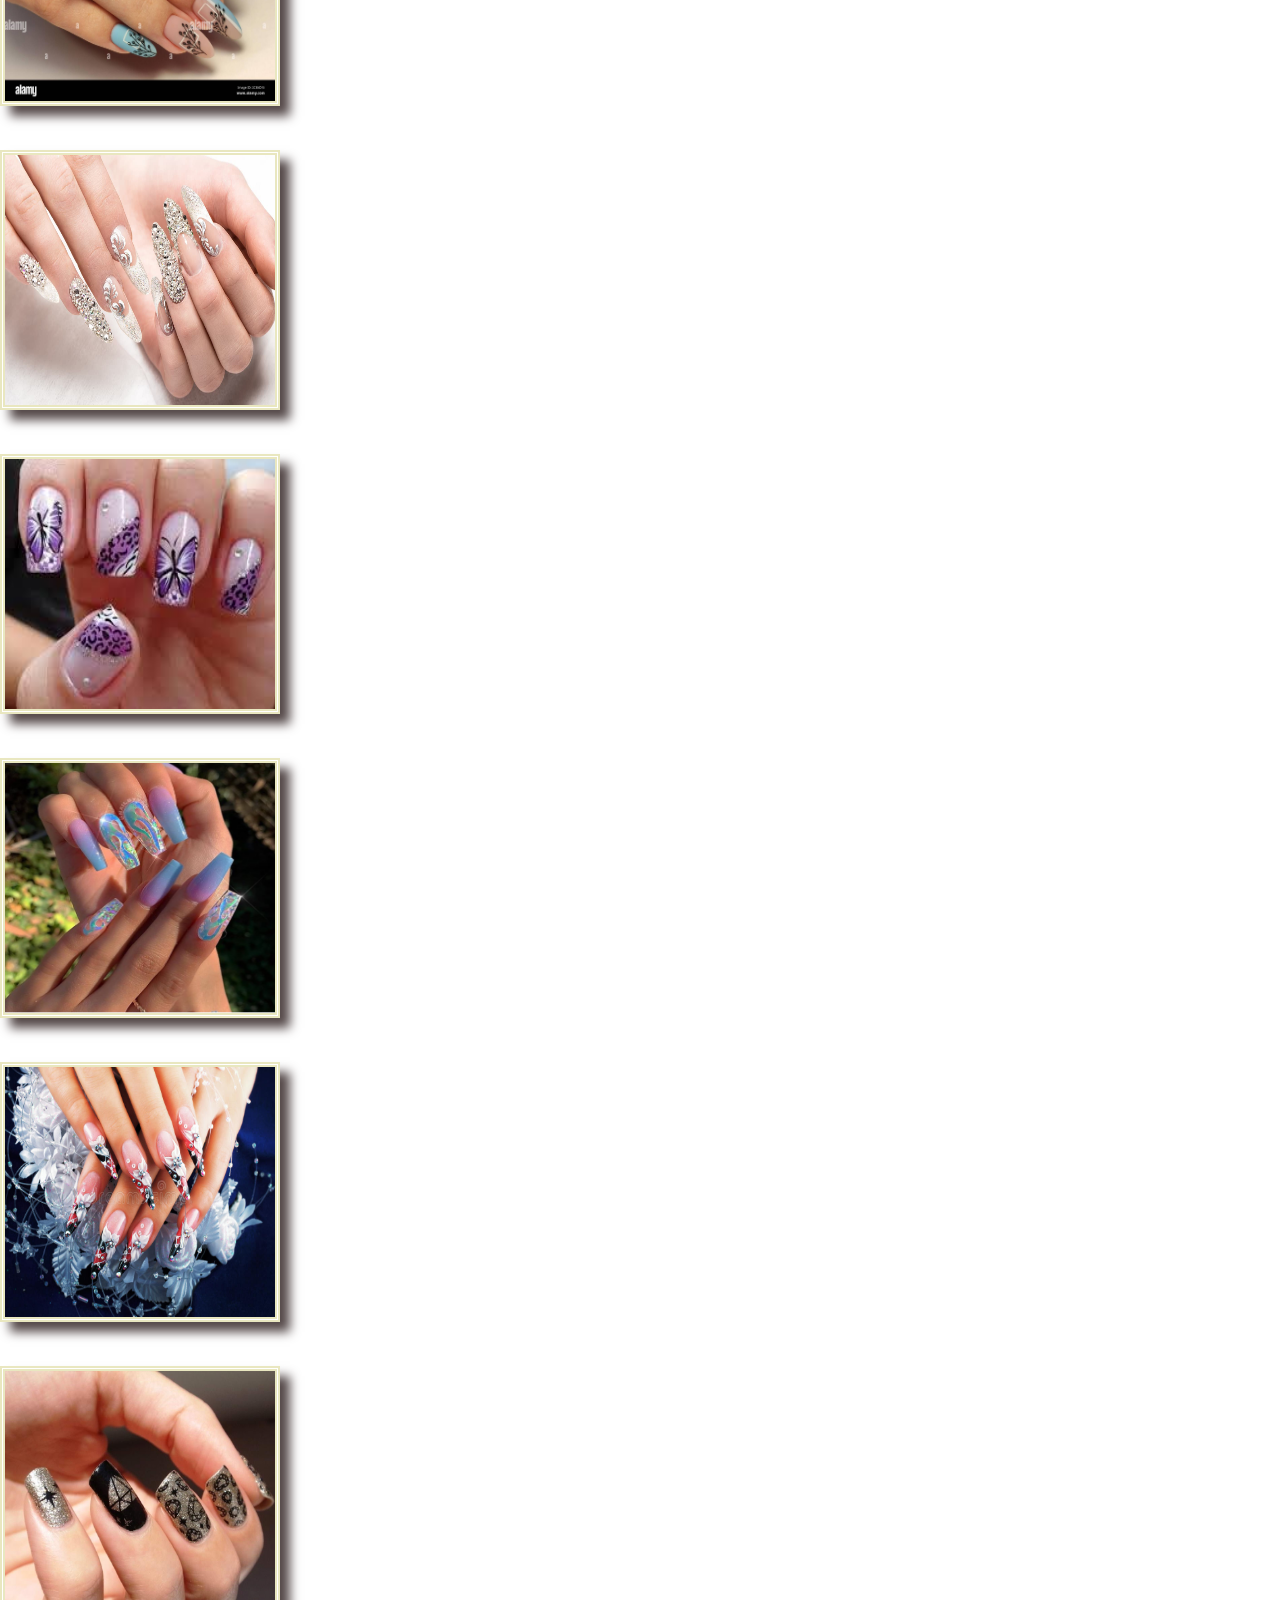
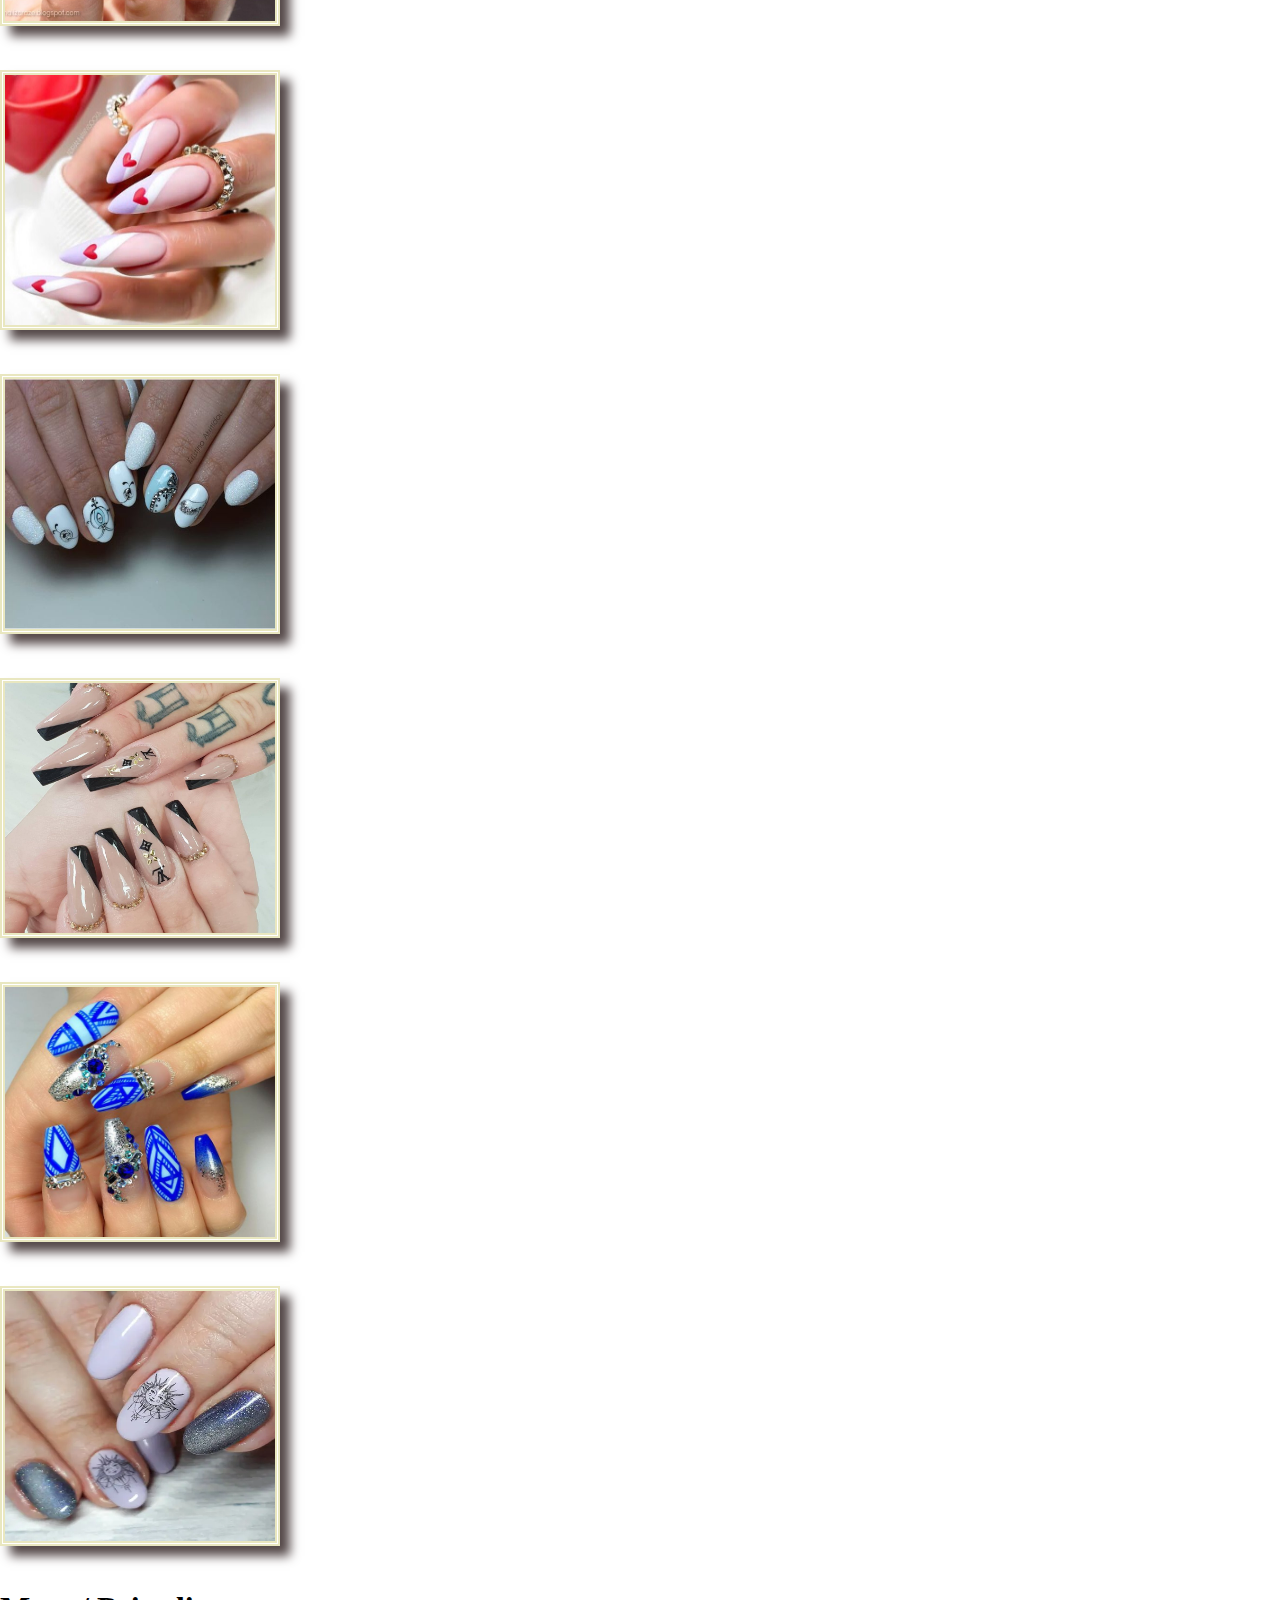
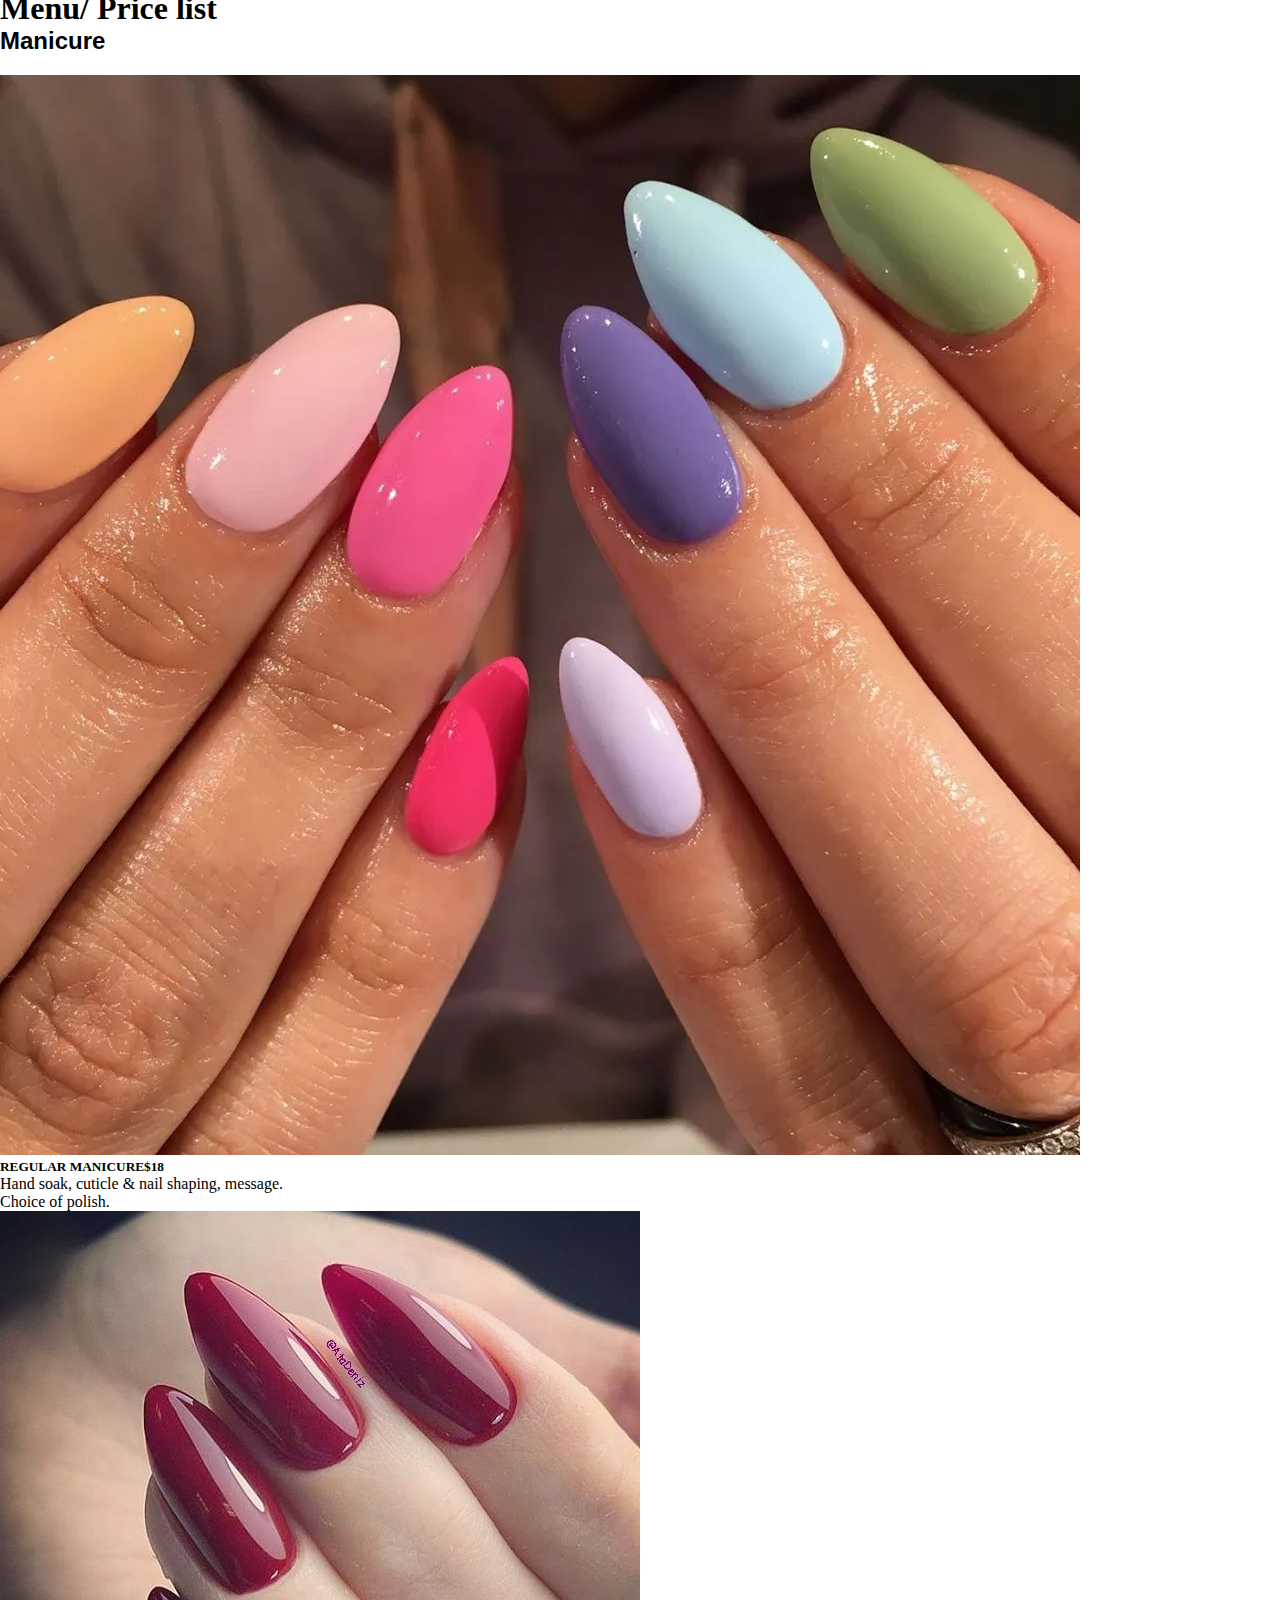
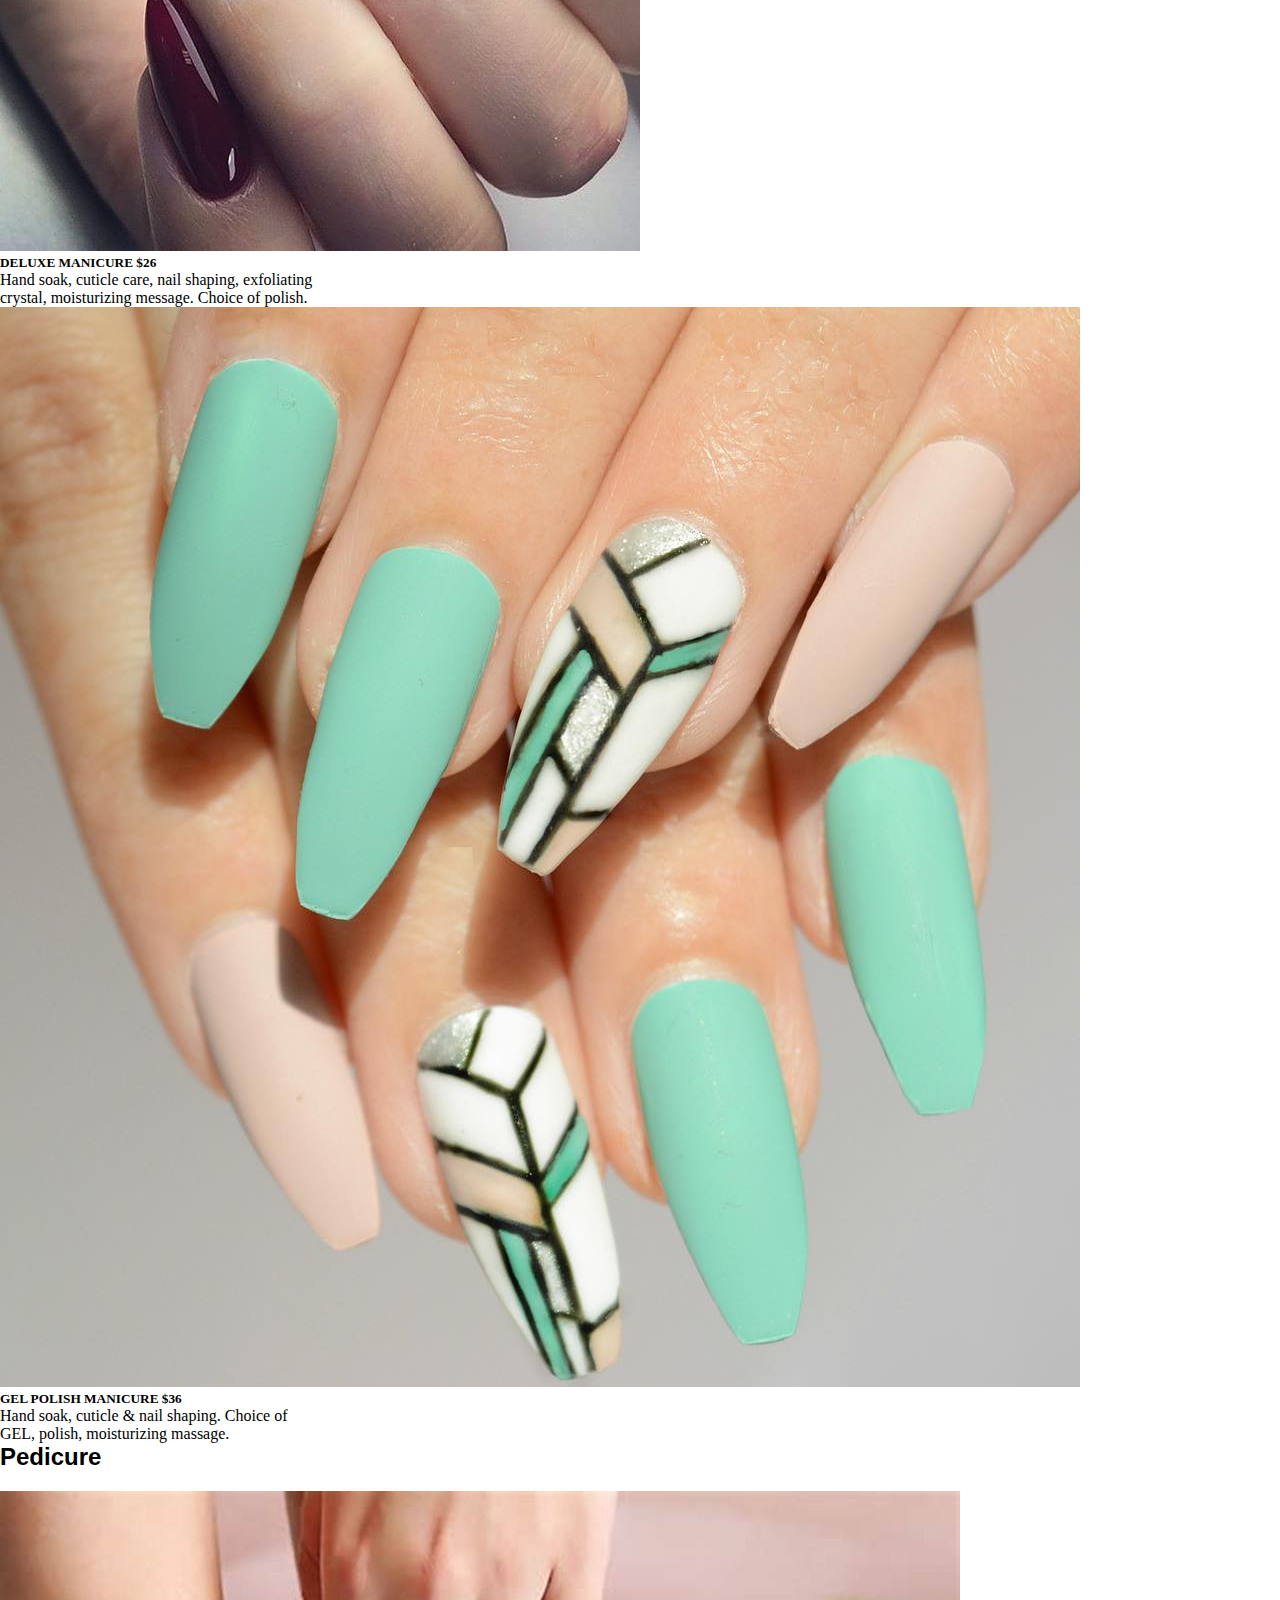
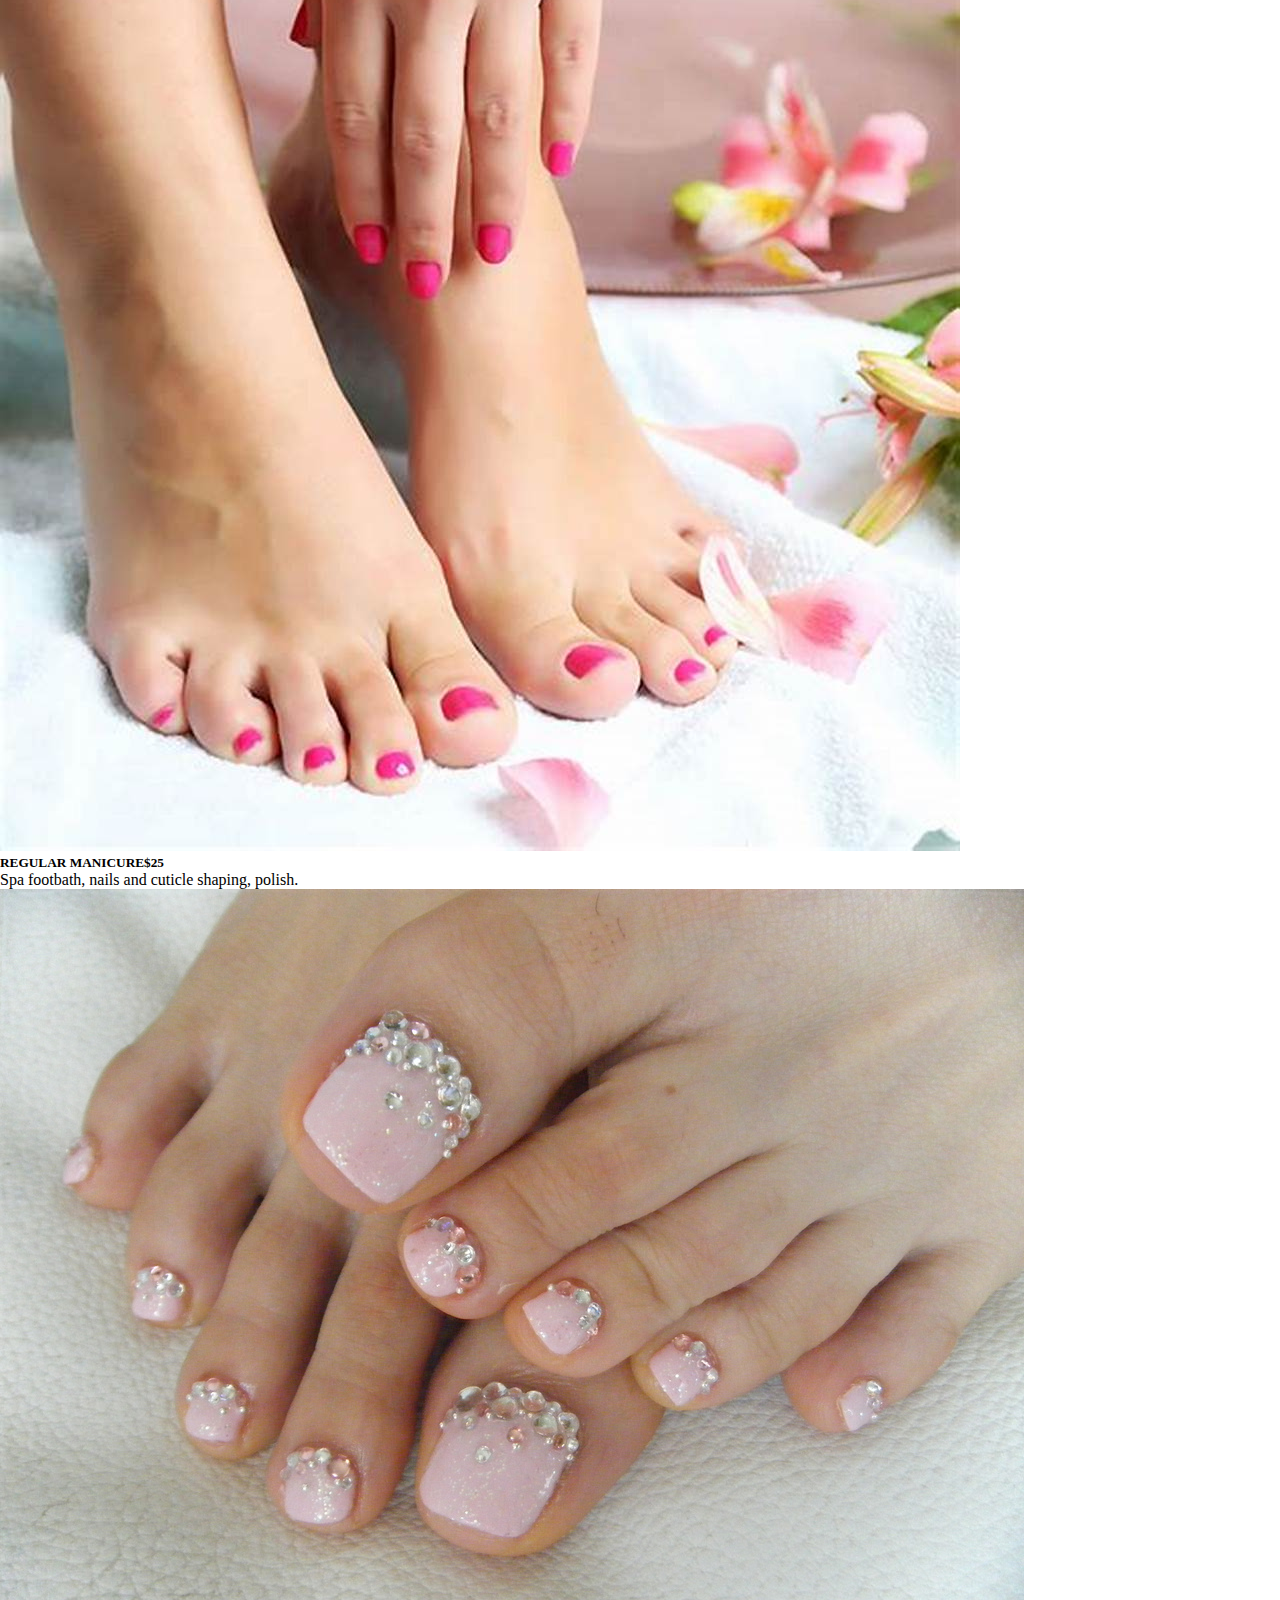
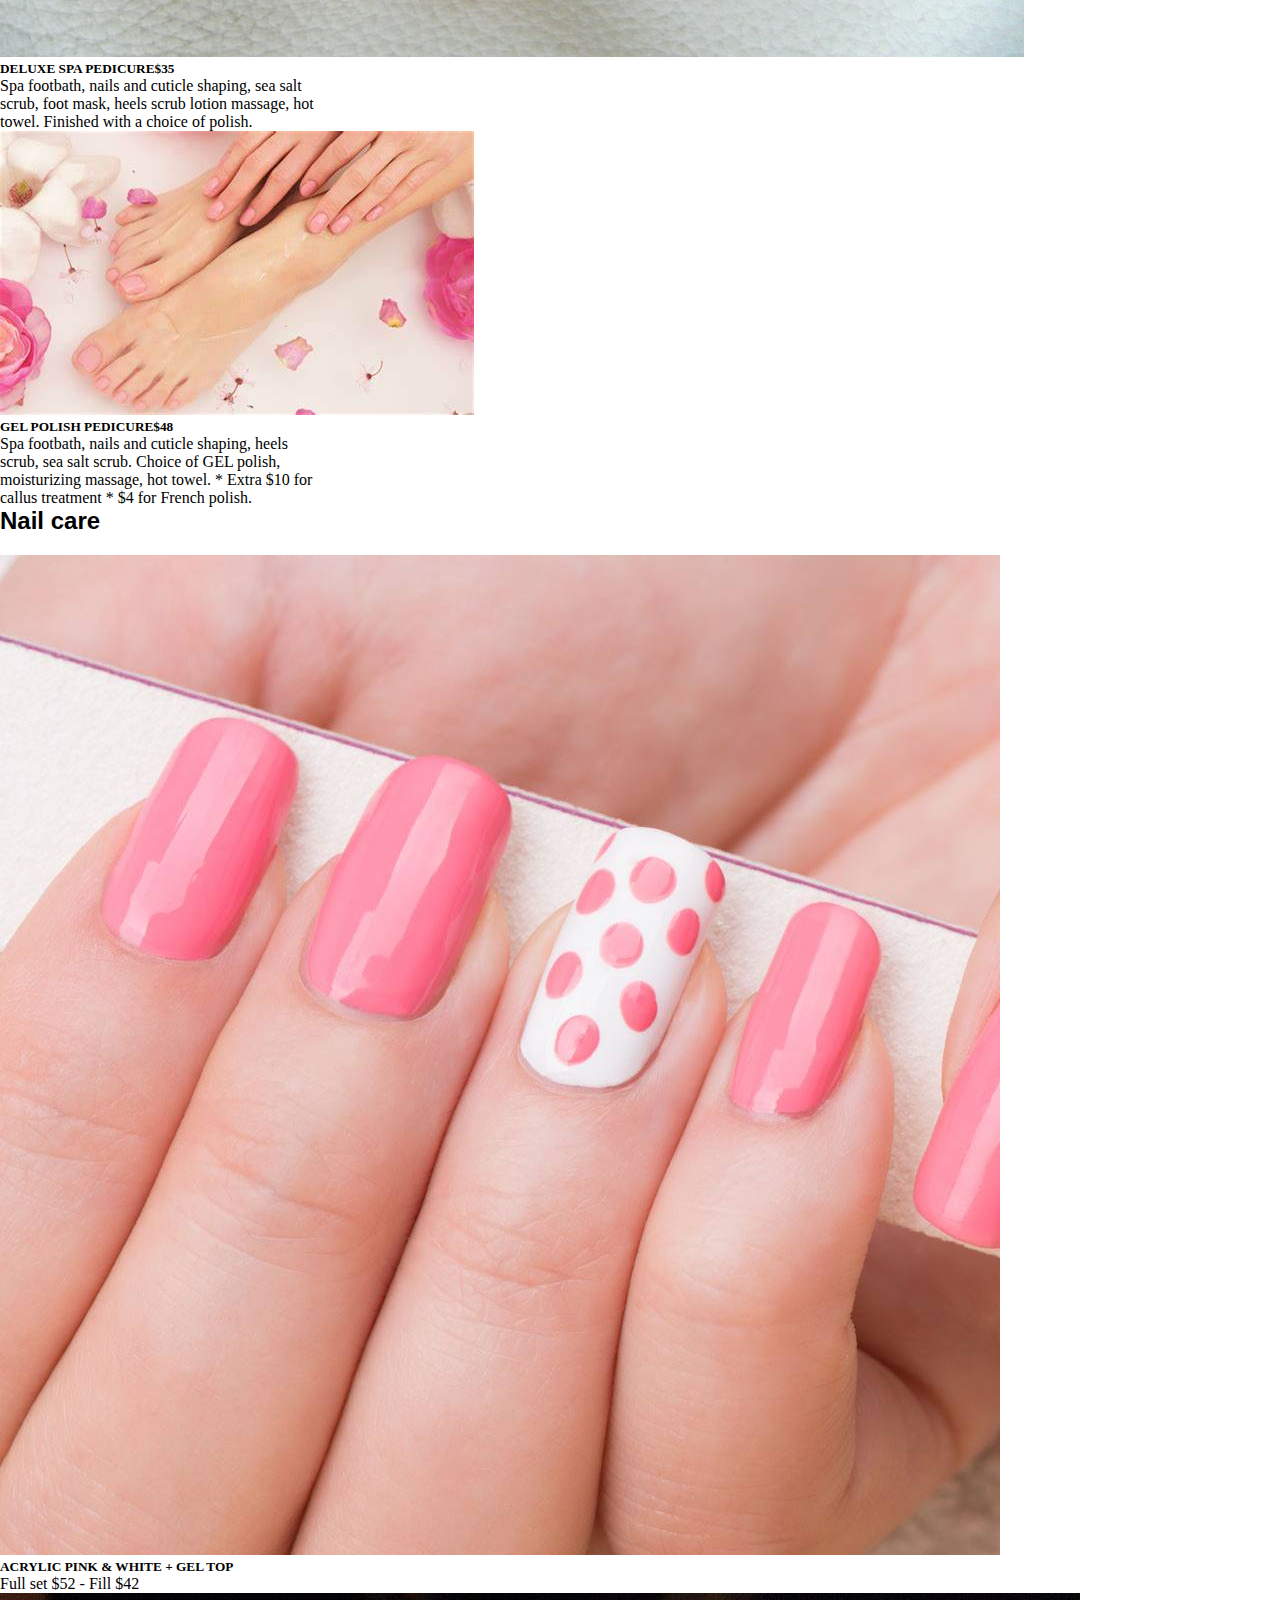
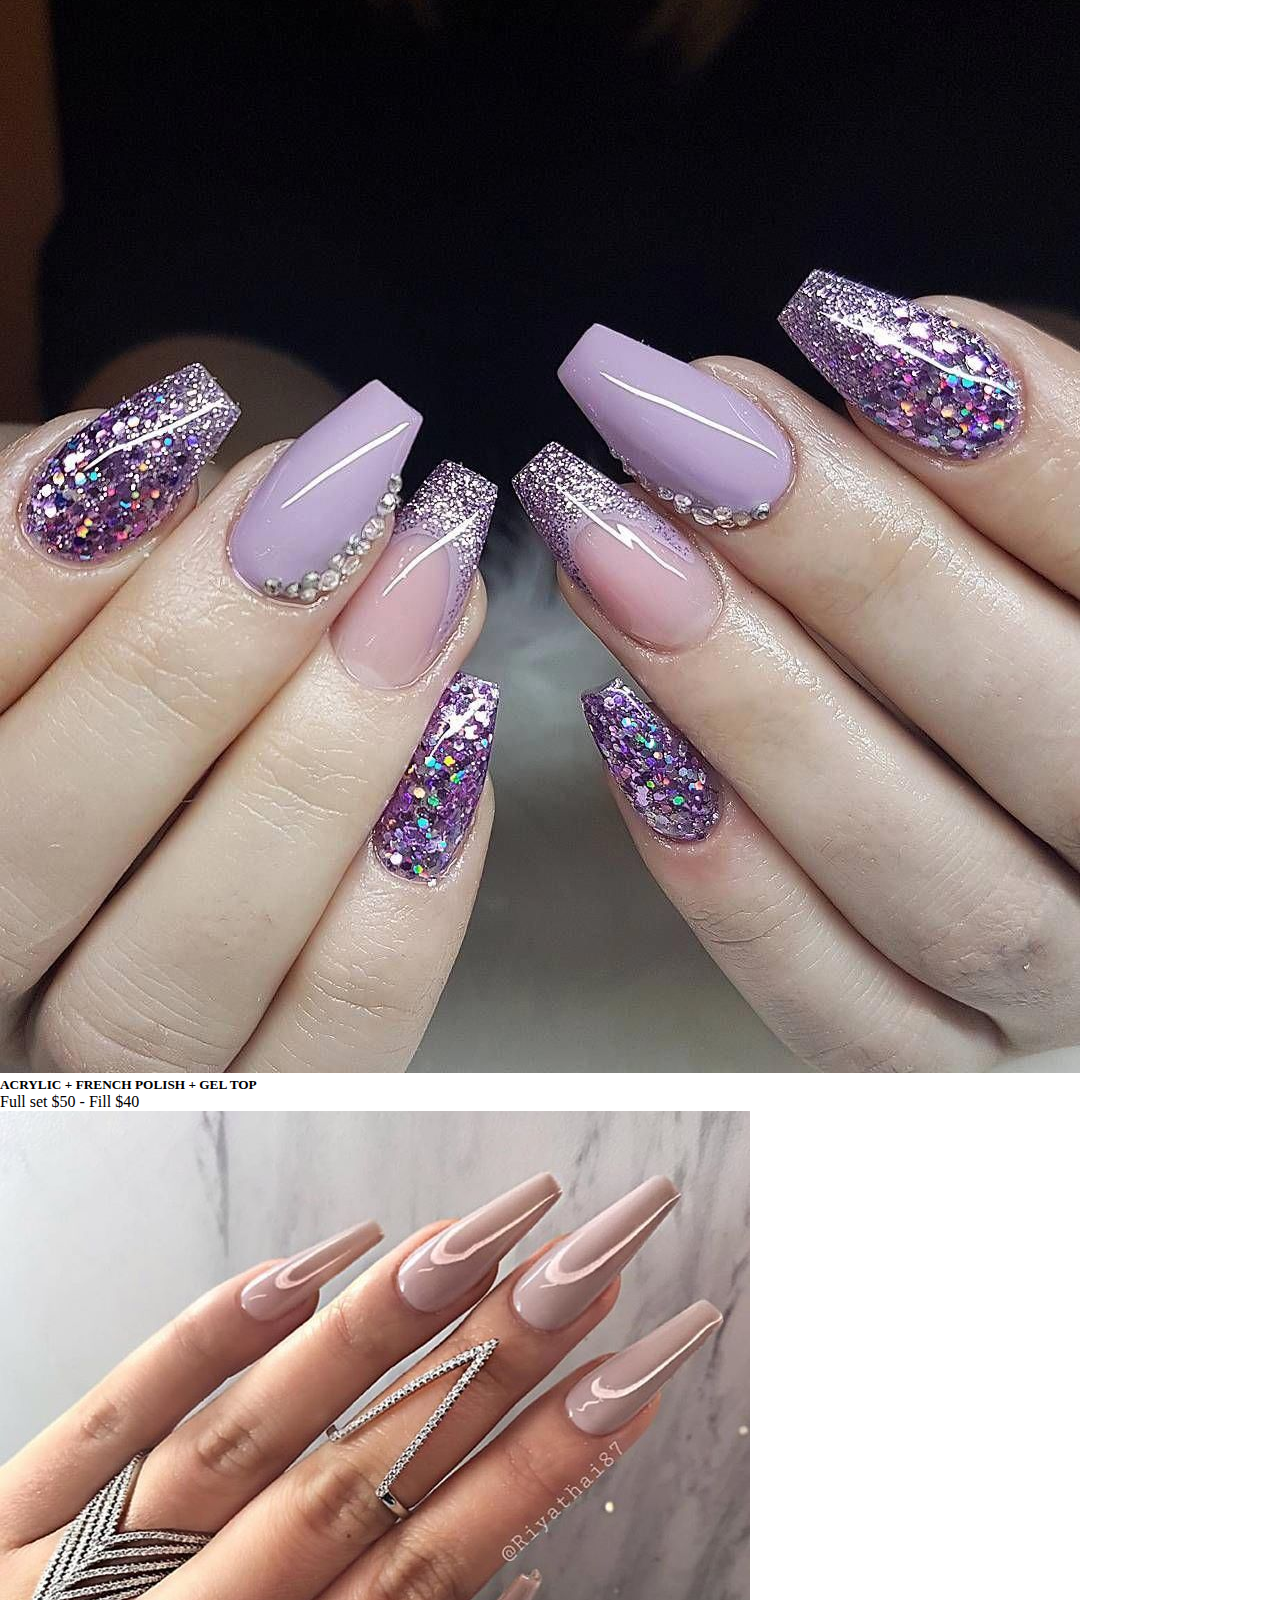
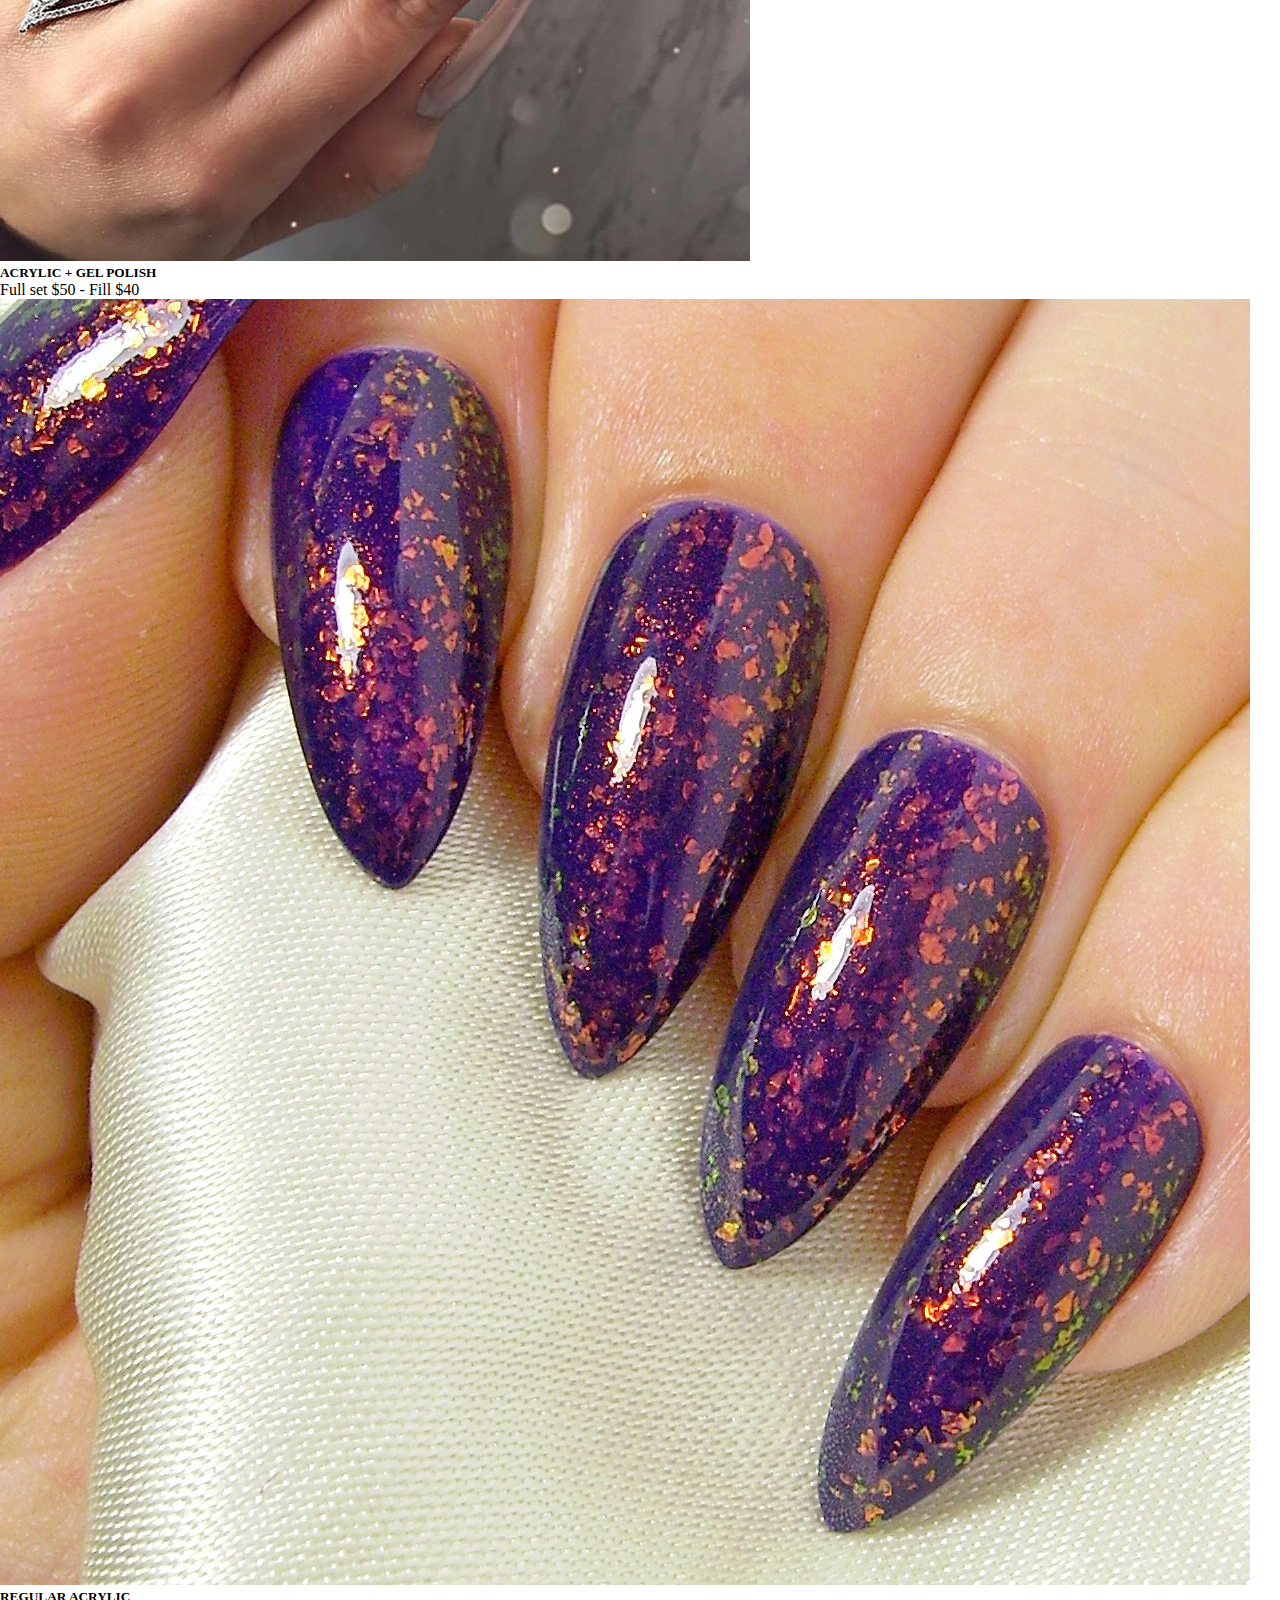
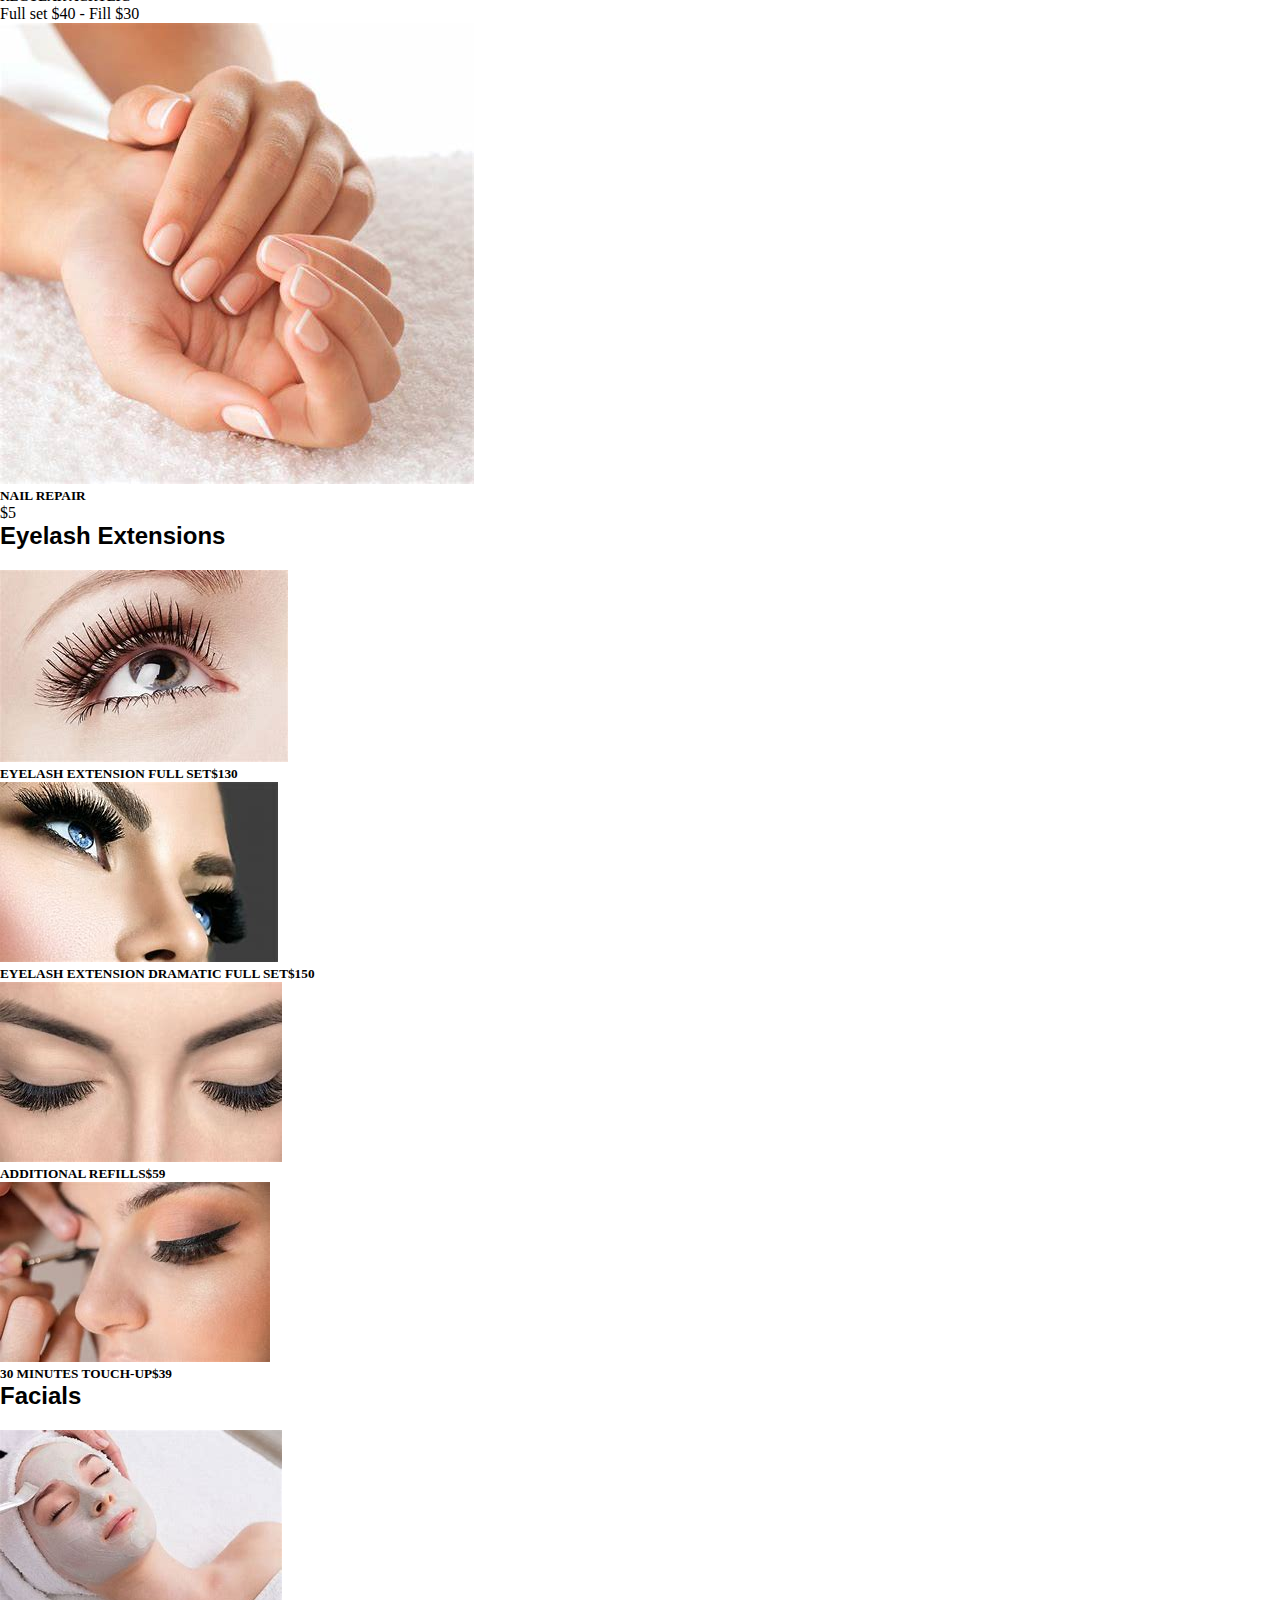
==== commit 3dd15bea: "Custom some CSS" ====
--- a/index.html
+++ b/index.html
@@ -14,6 +14,12 @@
     <link rel="stylesheet" href="https://cdnjs.cloudflare.com/ajax/libs/font-awesome/6.1.1/css/all.min.css">
     <link rel="preconnect" href="https://fonts.googleapis.com">
     <link rel="preconnect" href="https://fonts.gstatic.com" crossorigin>
+    <link rel="preconnect" href="https://fonts.googleapis.com">
+    <link rel="preconnect" href="https://fonts.gstatic.com" crossorigin>
+    <link rel="preconnect" href="https://fonts.googleapis.com">
+    <link rel="preconnect" href="https://fonts.gstatic.com" crossorigin>
+    <link href="https://fonts.googleapis.com/css2?family=Indie+Flower&family=Oleo+Script+Swash+Caps&family=Raleway&display=swap" rel="stylesheet">
+    <link href="https://fonts.googleapis.com/css2?family=Oleo+Script+Swash+Caps&family=Raleway&display=swap" rel="stylesheet">
     <link href="https://fonts.googleapis.com/css2?family=Raleway&display=swap" rel="stylesheet">
     <title>VT nail & lash</title>
 </head>
@@ -64,7 +70,6 @@
             <div class="container">
                 <div class="heading">
                 <h1>Gallery</h1>
-                <p>Beautiful nails art</p>
                 </div>
                 <div class="row">
                     <div class="col-lg-3 col-md-4 col-sm-6 col-xs-6">
@@ -320,46 +325,22 @@
                       </div>
                 </div>
             </div>
-            <h2>Waxing</h2>
-            <div class="row">
-                <div class="col-md-4">
-                    Upper Lip $8
-                </div>
-                <div class="col-md-4">
-                    Eye Brows $15
-                </div>
-                <div class="col-md-4">
-                    Chin $12
-                </div>
-            </div>
-            <div class="row">
-                <div class="col-md-4">
-                    Full face $40
-                </div>
-                <div class="col-md-4">
-                    Full arms $45
-                </div>
-                <div class="col-md-4">
-                    Full legs $55
-                </div>
-            </div>
-            <div class="row">
-                <div class="col-md-4">
-                    Bikini $35
-                </div>
-                <div class="col-md-4">
-                    Brazilian $55
-                </div>
-                <div class="col-md-4">
-                    Full back $45
-                </div>
-            </div>
-            <div class="row">
-                <div class="col-md-4">
-                    Nose $15
-                </div>
-            </div>
-        </div>
+            <h2>Waxing</h2>   
+            <div class="card mx-auto" style="width: 45rem;">
+                <img class="card-img-top" src="img/wax1.jpg">
+                <ul class="list-group">
+                <li class="list-group-item"><span class="services">Upper Lip</span> <span class="prices">$8</span></li>
+                <li class="list-group-item"><span class="services">Eye Brows</span> <span class="prices">$15</span></li>
+                <li class="list-group-item"><span class="services">Chin</span> <span class="prices">$12</span></li>
+                <li class="list-group-item"><span class="services">Full face</span> <span class="prices">$40</span></li>
+                <li class="list-group-item"><span class="services">Full arms</span> <span class="prices">$45</span></li>
+                <li class="list-group-item"><span class="services">Full legs</span> <span class="prices">$55</span></li>
+                <li class="list-group-item"><span class="services">Bikini</span> <span class="prices">$35</span></li>
+                <li class="list-group-item"><span class="services">Brazilian</span> <span class="prices">$55</span></li>
+                <li class="list-group-item"><span class="services">Full back</span> <span class="prices">$45</span></li>
+                <li class="list-group-item"><span class="services">Nose</span> <span class="prices">$15</span></li>
+                </ul>
+            </div>
         </section>
         <section class="review" id="review">
             <div class="container">
--- a/style/style.css
+++ b/style/style.css
@@ -11,7 +11,8 @@
 }
 .brand{
     font-size: 50px;
-    font-family: 'Raleway', sans-serif ;
+    font-family: 'Raleway', sans-serif;
+    font-style: italic;
 }
 .nav-link{
     font-size: 16px;
@@ -28,35 +29,42 @@
     color: rgb(161, 59, 59) !important;
 }
 .menu-right-btn{
-    background-color: rgb(229, 216, 186);
-    border: 10px double black;
-    transition:  all 200ms ease-in;
+    font-weight: 600;
+    background: transparent;
+    font-weight: 600;
 }
 .menu-right-btn:hover{
     color: white;
-    background-color: rgb(233, 158, 183); 
+    background-color: rgb(231, 120, 157); 
 }
 .btn a{
     color: black;
+    font-weight: 600;
     background: transparent;
     transition: all .3s ease-in-out;
 }
 .btn:hover a{
     transform: scale(1.1);
     text-decoration: none;
-    color: whitesmoke;
+    color: white;
     font-weight: 600;
 }
-header{
-    background-color:  black;
-    background:transparent;
-}
+
 .site-content{
-    background-image: url(../img/background5.jpg);
+    background-image: url(../img/background1.png);
     background-size: cover;
     height: 860px;
+    
 }
-
+.heading{
+    font-family: 'Oleo Script Swash Caps', cursive;
+    font-style: italic;
+    padding-top: 10px;
+    padding-bottom: 10px;
+    margin-top: 10px;
+    background: rgb(245, 242, 234);
+    text-align: center;
+}
 .thumbnail img{
     width: 270px;
     height: 250px;
@@ -68,13 +76,7 @@
     transform: scale(1.1);
     z-index: 2;
 }
-.heading{
-    padding-top: 10px;
-    padding-bottom: 10px;
-    margin-top: 10px;
-    background: rgb(241, 218, 194);
-    text-align: center;
-}
+
 .review{
     margin: 50px auto;
     text-align: center;
@@ -148,4 +150,19 @@
     background:  white;
     margin-top: 5px;
     padding-top: 20px;
+}
+h2{
+    font-family:Impact, Haettenschweiler, 'Arial Narrow Bold', sans-serif;
+    padding-bottom: 20px;
+}
+.list-group-item{
+    background-color: rgba(252, 247, 235, 0.5) !important;
+    border-bottom: 2px solid !important;
+    font-weight: 500;
+}
+.services{
+    float: left;
+}
+.prices{
+    float: right;
 }